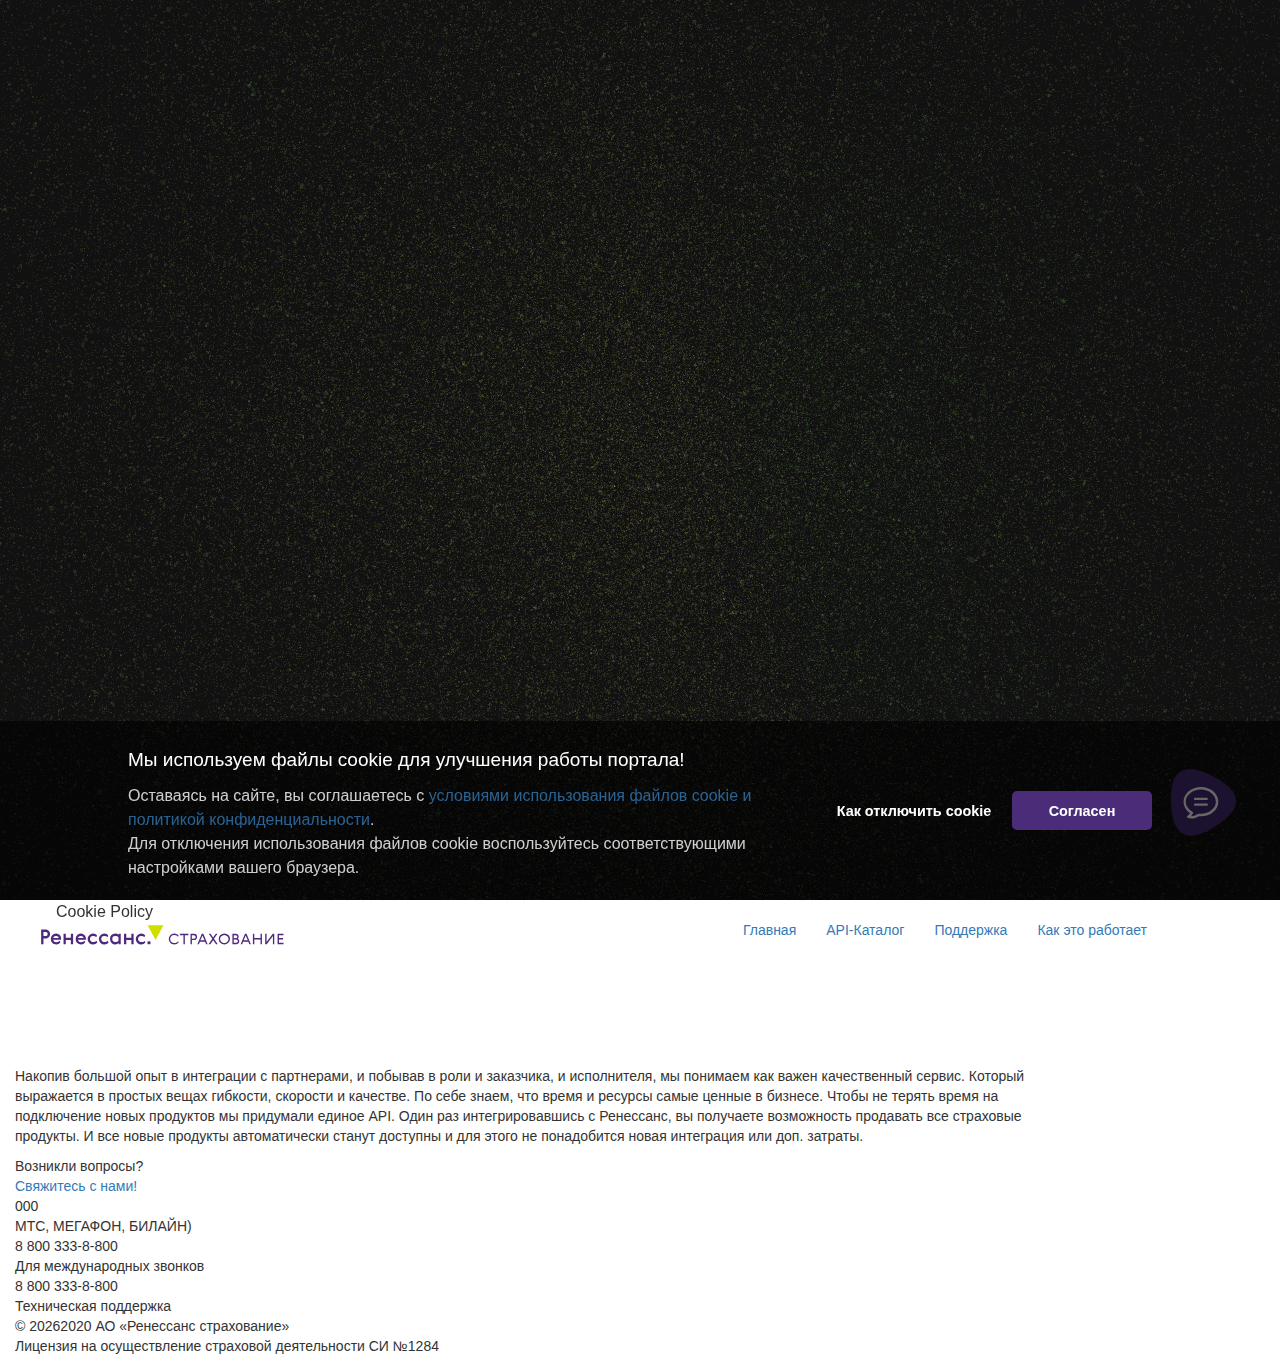
==== faq.html @ c2fdb0c1 "Create faq.html" ====
<!DOCTYPE html>
<!-- saved from url=(0065)https://developerhub.Reninsbank.by/developerhub/site/pages/home.jag -->
<html lang="en"><head><meta http-equiv="Content-Type" content="text/html; charset=UTF-8">
    
    <meta http-equiv="X-UA-Compatible" content="IE=edge">
    <meta name="viewport" content="width=1250, initial-scale=0">
    <meta name="author" content="">
    <meta name="description" content="">

    <title>Renins Developer Hub</title>
    <script src="./Renins Developer Hub_files/cookieconsent.min.js.Без названия" data-cfasync="false"></script>
    <script>
        var requestURL = '/developerhub/';
        var ssoEnabled = 'false';
        var oidcEnabled = 'false';
        var tenant = 'null';
        var urlPrefix = '';
        var siteContext = '/developerhub';
    </script>
    <link rel="stylesheet" type="text/css" href="./Renins Developer Hub_files/cookieconsent.min.css">
    <!-- Le fav and touch icons -->
    <link rel="shortcut icon" href="https://developerhub.Reninsbank.by/developerhub/site/themes/wso2_Renins/images/Renins-favicon.png">

        <link type="text/css" rel="stylesheet" href="./Renins Developer Hub_files/bootstrap.min.css">
    <link type="text/css" rel="stylesheet" href="./Renins Developer Hub_files/bs3-upgrade.min.css">
    <link type="text/css" rel="stylesheet" href="./Renins Developer Hub_files/theme-wso2.css">
    <link type="text/css" rel="stylesheet" href="./Renins Developer Hub_files/font-wso2.min.css">
    <link type="text/css" rel="stylesheet" href="./Renins Developer Hub_files/font-awesome.min.css">
    <link type="text/css" rel="stylesheet" href="./Renins Developer Hub_files/bootstrap-select.min.css">
    <link type="text/css" rel="stylesheet" href="./Renins Developer Hub_files/custom.css">
    <link type="text/css" rel="stylesheet" href="./Renins Developer Hub_files/pretty-checkbox.css">
    <script type="text/javascript" src="./Renins Developer Hub_files/jquery-3.4.1.min.js.Без названия"></script><style></style>
    <script type="text/javascript" src="./Renins Developer Hub_files/i18next-1.5.9.js.Без названия"></script>
    <script type="text/javascript" src="./Renins Developer Hub_files/jquery-csrf.js.Без названия"></script>
    <script type="text/javascript" src="./Renins Developer Hub_files/handlebars-v4.0.5.js.Без названия"></script>
    <script type="text/javascript" src="./Renins Developer Hub_files/constants.js.Без названия"></script>
    <script type="text/javascript" src="./Renins Developer Hub_files/jagg.js.Без названия"></script>
    <script type="text/javascript" src="./Renins Developer Hub_files/utils.js.Без названия"></script>
    <script type="text/javascript" src="./Renins Developer Hub_files/base.js.Без названия"></script>
    <script type="text/javascript" src="./Renins Developer Hub_files/dropdown.js.Без названия"></script>
    <script type="text/javascript" src="./Renins Developer Hub_files/promise-when-all.js.Без названия"></script>
    <script type="text/javascript" src="./Renins Developer Hub_files/input-active-placeholder.js.Без названия"></script>
    <script type="text/javascript" src="./Renins Developer Hub_files/input-password-eye.js.Без названия"></script>
    <script type="text/javascript" src="./Renins Developer Hub_files/input-char-filter.js.Без названия"></script>
    <script type="text/javascript" src="./Renins Developer Hub_files/ellipsize-text.js.Без названия"></script>
    <script type="text/javascript">jagg.site = {"context" : "/developerhub", "registry" : ""};</script>
    <script type="text/javascript">jagg.loggedIn = false;</script>
    <script type="text/javascript" src="./Renins Developer Hub_files/inputmask.js.Без названия"></script>
    <script type="text/javascript" src="./Renins Developer Hub_files/jquery.inputmask.js.Без названия"></script>
    <script type="text/javascript" src="./Renins Developer Hub_files/inputmask.binding.js.Без названия"></script>
    <script type="text/javascript" src="./Renins Developer Hub_files/authenticate-login.js.Без названия"></script>

    <script>



        function coockieDenyPrevent(e) {
            e.preventDefault();
            e.stopPropagation();
            window.open(
                '/developerhub / site / pages / legal - policy - cookies.jag',
                '_blank' // <- This is what makes it open in a new window.
            );
        }

        var siteRoot = 'https://ibapi.Reninsbank.by:9473/developerhub/site/themes/wso2_Renins';


        $(document).ready(function () {
            window.cookieconsent.initialise({
                "palette": {
                    "popup": {
                        "background": "rgb(0, 0, 0, 0.6)"
                    },
                    "button": {
                        "background": "#4a2c78"
                    }
                },
                elements: {
                    "deny": "<a aria-label='deny cookie message' tabindex='0' class='cc-btn cc-dismiss' onclick='coockieDenyPrevent(event)' href='/developerhub/site/pages/legal-policy-cookies.jag' target='_blank' rel='noopener'>{{link}}</a>",
                },
                "theme": "classic",
                "type": "opt-in",
                "showLink": false,
                "content": {
                    "message": "<p class='header'>Мы используем файлы cookie для улучшения работы портала!</p><p>Оставаясь на сайте, вы соглашаетесь с <a href='https://www.Reninsbank.by/upload/docs/bank/polit-konfend-angl-rus.pdf' target='_blank' rel='noopener'>условиями использования файлов cookie и политикой конфиденциальности</a>.</p><p>Для отключения использования файлов cookie воспользуйтесь соответствующими настройками вашего браузера.</p>",
                    "allow": "Согласен",
                    "link": "Как отключить cookie"
                }
            });
        });
    </script>
<style type="text/css">.rc-checkbox{white-space:nowrap;cursor:pointer;outline:none;display:inline-block;position:relative;line-height:1;vertical-align:middle}.rc-checkbox-input:focus+.rc-checkbox-inner,.rc-checkbox:hover .rc-checkbox-inner{border-color:#3dbcf6}.rc-checkbox-inner{position:relative;top:0;left:0;display:inline-block;width:14px;height:14px;border-radius:3px;border:1px solid #d9d9d9;background-color:#fff;transition:border-color .3s cubic-bezier(.68,-.55,.27,1.55),background-color .3s cubic-bezier(.68,-.55,.27,1.55)}.rc-checkbox-inner:after{transform:rotate(45deg);position:absolute;left:4px;top:1px;display:table;width:5px;height:8px;border:2px solid #fff;border-top:0;border-left:0;content:" ";animation-timing-function:cubic-bezier(.68,-.55,.27,1.55);animation-duration:.3s;animation-name:amCheckboxOut}.rc-checkbox-input{position:absolute;left:0;z-index:9999;cursor:pointer;opacity:0;top:0;bottom:0;right:0}.rc-checkbox-checked:hover .rc-checkbox-inner{border-color:#3dbcf6}.rc-checkbox-checked .rc-checkbox-inner{border-color:#3dbcf6;background-color:#3dbcf6}.rc-checkbox-checked .rc-checkbox-inner:after{transform:rotate(45deg);position:absolute;left:4px;top:1px;display:table;width:5px;height:8px;border:2px solid #fff;border-top:0;border-left:0;content:" ";animation-timing-function:cubic-bezier(.68,-.55,.27,1.55);animation-duration:.3s;animation-name:amCheckboxOut}.rc-checkbox-disabled.rc-checkbox-checked:hover .rc-checkbox-inner{border-color:#d9d9d9}.rc-checkbox-disabled.rc-checkbox-checked .rc-checkbox-inner{background-color:#f3f3f3;border-color:#d9d9d9}.rc-checkbox-disabled.rc-checkbox-checked .rc-checkbox-inner:after{animation-name:none;border-color:#ccc}.rc-checkbox-disabled:hover .rc-checkbox-inner{border-color:#d9d9d9}.rc-checkbox-disabled .rc-checkbox-inner{border-color:#d9d9d9;background-color:#f3f3f3}.rc-checkbox-disabled .rc-checkbox-inner:after{animation-name:none;border-color:#f3f3f3}.rc-checkbox-disabled .rc-checkbox-inner-input{cursor:default}@keyframes amCheckboxIn{0%{opacity:0;transform-origin:50% 50%;transform:scale(0) rotate(45deg)}to{opacity:1;transform-origin:50% 50%;transform:scale(1) rotate(45deg)}}@keyframes amCheckboxOut{0%{opacity:1}to{opacity:0}}</style><style type="text/css">@font-face{font-family:Roboto,sans-serif}.section.invisible{display:none}.widget-container{background:#fff;position:absolute;display:-ms-flexbox;display:flex;-ms-flex-flow:column nowrap;flex-flow:column nowrap;width:100%;height:100%;visibility:hidden}.widget-container input{outline-width:0}.widget-container *,.widget-container :after,.widget-container :before{box-sizing:border-box;font-family:Roboto,sans-serif;overflow:hidden}.widget-container.normal{width:350px;bottom:33px;height:500px;right:54px;border-radius:10px;box-sizing:border-box;border:1px solid #e8e8e8}.widget-container.docked,.widget-container.normal{position:fixed;overflow:hidden;box-shadow:0 5px 40px rgba(0,0,0,.16)}.widget-container.docked{max-width:350px;bottom:20px;top:0;right:0}.widget-container:not(.visible){animation:widget-hide .5s backwards}.widget-container.visible{animation:widget-show .5s forwards;width:380px;height:621px;z-index:99999}svg{display:block;margin:auto;height:100%}.chat-button{position:fixed;bottom:48px;right:28px;cursor:pointer;width:65px;height:67px;margin:16px;z-index:999;display:block;opacity:1;animation:widget-show-grow .5s backwards}.chat-button.visible{animation:widget-hide-shrink .5s forwards}.send-button{cursor:pointer;height:35px;width:60px;margin-right:20px;background-color:#4a2c78;border-radius:4px;opacity:1}.send-button:hover{opacity:.8}.message-svg path{fill:#4a2c78}.input-container{background-color:#fff;-ms-flex-negative:0;flex-shrink:0;z-index:999;display:-ms-flexbox;display:flex;-ms-flex-align:center;align-items:center;border-top:1px solid #ddd;height:70px;overflow:hidden;line-height:48px;position:relative}.input-container .st1{fill:#fff}.input-container:not(.visible){display:none}.input-container.drag-drop-zone{outline:3px dashed grey;outline-offset:-3px}.input-container input.input,.input-container textarea.input{padding-left:60px;font-size:16px;color:#000;resize:none;line-height:normal!important}textarea.input-custom{line-height:normal!important}.input-form{display:-ms-flexbox;display:flex;-ms-flex-align:center;align-items:center;height:70px;position:relative;width:100%}.input{border-style:none;height:48px;font-size:13px;padding:0 10px;font-size:14px;outline-width:0;-ms-flex-positive:1;flex-grow:1}.input:focus:-ms-input-placeholder{color:transparent}.input:focus::placeholder{color:transparent}.input:-ms-input-placeholder{color:#7d7d7d}.input::placeholder{color:#7d7d7d}.status-container{text-align:center;z-index:999;line-height:40px;-ms-flex-negative:0;flex-shrink:0;color:#fff;position:relative;width:100%;height:60px;background:transparent;border-bottom:1px solid #d3d3d3;display:-ms-flexbox;display:flex;-ms-flex-align:center;align-items:center;-ms-flex-pack:center;justify-content:center}.status-container span.closingTitle{color:#303030;font-weight:500;font-size:18px}.minimize-button{position:absolute;width:48px;top:0;right:35px;height:100%;display:-ms-flexbox;display:flex;-ms-flex-pack:center;justify-content:center;cursor:pointer}.minimize-button.close-button{right:0}.minimize-button-bar{height:2px;width:16px;top:50%;position:absolute}.message-list-container{-ms-flex-positive:1;flex-grow:1;-ms-flex-negative:1;flex-shrink:1;padding:20px;overflow-y:auto}.chat-msg-container{display:-ms-flexbox;display:flex;-ms-flex-flow:column nowrap;flex-flow:column nowrap;-ms-flex-pack:start;justify-content:flex-start;margin-bottom:16px;position:relative}.chat-msg-container.visitor{-ms-flex-align:end;align-items:flex-end;width:100%;text-align:left}.chat-msg-container.visitor .agentName{display:none}.chat-msg-container.agent{-ms-flex-align:start;align-items:flex-start}.chat-msg-container.sibling{margin-top:-12px}.chat-msg-container.sibling .avatar{display:none}.chat-msg-wrapper{display:inline-block}.agentName,.chat-msg-wrapper{margin-left:50px;margin-right:50px;max-width:228px;word-wrap:break-word}.agentName{color:#909090;font-family:Roboto;font-size:12px;line-height:20px}.msg-time{position:absolute;line-height:20px;bottom:4px;right:10px;font-size:13px}.chat-media-container,.chat-msg{padding:16px;border-radius:5px;font-size:14px;color:#555;font-weight:300;line-height:20px;position:relative;padding-right:50px}.visitor .chat-media-container,.visitor .chat-msg{opacity:.8;background-color:#081035;background:linear-gradient(90deg,#132577,#0d1c58);color:#fff;font-size:16px;border-bottom-right-radius:0}.agent .chat-media-container,.agent .chat-msg{opacity:.8;background-color:#4a2c78;background:linear-gradient(90deg,#4a2c78,#ff583d);color:#fff;font-size:16px;border-top-left-radius:0}.chat-media-container{border-radius:8px;overflow:hidden;position:relative;color:#fff}.chat-media-container .chat-msg{background:none!important;padding:0}.chat-img{min-width:160px;min-height:120px;background-position:50%;background-size:cover}.avatar-container{display:inline-block;position:absolute;padding-bottom:1px}.visitor .avatar-container{right:0}.avatar{width:32px;height:32px;border-radius:16px;color:#fff;background-position:50%;background-size:cover;background-repeat:no-repeat;display:-ms-flexbox;display:flex;-ms-flex-align:center;align-items:center;-ms-flex-pack:center;justify-content:center;font-weight:300}.agent .avatar{left:10px;opacity:1;background-color:#ef3125}.agent .avatar,.visitor .avatar{width:40px;height:40px;border-radius:50%}.visitor .avatar{right:10px;opacity:.8;background-color:#081035;background:linear-gradient(232deg,#132577,#0d1c58)}.visitor-avatar{display:block;margin:auto;height:100%}.system-msg-container{text-align:center;margin-bottom:16px}.system-msg{font-size:14px;color:#bfbfbf;line-height:1.5;display:block}.card-container{padding-top:0;position:relative;border-radius:0}.card-container.offline-card{padding:20px}.card-title{text-align:left;color:#303030;font-size:18px;margin-bottom:0}.card-icon{width:32px;height:32px;position:relative;background-color:#fff;border:1px solid #e0e0e0;border-radius:50%;box-shadow:0 2px 4px 0 rgba(0,0,0,.1);margin:-16px auto;z-index:999;display:none}.card-content{color:#555;font-size:14px;border:none;border-radius:0;padding:0}.buttons-container{display:-ms-flexbox;display:flex;-ms-flex-flow:row nowrap;flex-flow:row nowrap}.buttons-container .button{-ms-flex-positive:1;flex-grow:1}.buttons-container .button:not(:last-child){margin-right:8px}.offline-shrink-enter{opacity:.01;position:relative;top:100px}.offline-shrink-enter.offline-shrink-enter-active{position:relative;top:0;opacity:1;transition:opacity .5s,top .5s;transition-delay:.5s}.offline-shrink-leave{opacity:.5;position:relative;top:0}.offline-shrink-leave.offline-shrink-leave-active{top:-200px;opacity:.01;transition:top .5s,opacity .5s}.offline-grow-enter{opacity:.5;position:relative;top:-200px}.offline-grow-enter.offline-grow-enter-active{position:relative;top:0;opacity:1;transition:opacity .5s,top .5s}.offline-grow-leave{opacity:.5;position:relative;top:0;height:50px}.offline-grow-leave.offline-grow-leave-active{top:-100px;height:0;opacity:.01;transition:top .5s,opacity .5s,height .5s}.offline-form .section{margin-bottom:0}.offline-form .chat-checkbox{margin-top:20px;overflow:auto}.offline-form .chat-checkbox label.agreement-checkbox{overflow:auto;color:#303030;font-size:16px;font-weight:300;line-height:28px}.offline-form .chat-checkbox input.rc-checkbox-input{opacity:0!important;visibility:hidden;overflow:auto}.offline-form .chat-checkbox span.rc-checkbox{overflow:hidden;margin-right:10px}.offline-form .chat-checkbox span.rc-checkbox span.rc-checkbox-inner{overflow:auto;display:block;content:"";text-indent:-9999px;border:1px solid rgba(0,0,0,.2);z-index:1;opacity:1;top:0;left:0;border-radius:4px;width:18px;height:18px}.offline-form .chat-checkbox span.rc-checkbox.rc-checkbox-checked span.rc-checkbox-inner{background-color:transparent}.offline-form .chat-checkbox span.rc-checkbox.rc-checkbox-checked span.rc-checkbox-inner:after{border:2px solid #4a2c78;border-top:0;border-left:0;height:9px;width:6px;top:2px;left:5px}.offline-form .label{display:block;margin-bottom:4px;color:#4a2c78}.offline-form input,.offline-form textarea{height:50px;padding:0 10px;padding-top:24px;padding-left:0}.offline-form input,.offline-form textarea{border:none;border-bottom:1px solid #ddd;outline-width:0;width:100%;font-size:16px;opacity:.8}.offline-form textarea{border-radius:0;padding:0 10px;margin-top:24px;padding-left:0;resize:none;overflow-y:auto;position:relative}.offline-form .button-container{border:none;border-radius:0;overflow:visible;margin-top:40px}.offline-form .button-send{width:143px;height:35px;border:none;overflow:inherit;font-size:14px;font-weight:300;padding:0;background-color:#4a2c78;color:#fff;outline:none}.offline-form .button-send:active,.offline-form .button-send:focus,.offline-form .button-send:hover{outline:none}.offline-form .button-send.button-close-ok{width:98px}.offline-form .button-send.button-close-cancel{background:none;color:#1c75a8;font-size:14px;opacity:.8;cursor:pointer}.offline-form .button-send.button-close-cancel:active,.offline-form .button-send.button-close-cancel:focus,.offline-form .button-send.button-close-cancel:hover{border:none;box-shadow:none;outline:none}.offline-sent .button-resend{width:100%;margin-top:16px;background-color:#4a2c78;color:#fff}.action-button{font-size:14px;padding:8px;border:1px solid #ddd;border-radius:4px;text-align:center;opacity:1}.action-button:hover{opacity:.8;cursor:pointer}@keyframes typing-animation{0%{transform:translateY(0)}28%{transform:translateY(-5px)}44%{transform:translateY(0)}}.typing-indicator-part:first-child{animation-delay:.2s}.typing-indicator-part:nth-child(2){animation-delay:.3s}.typing-indicator-part:nth-child(3){animation-delay:.4s}.typing-indicator-part{display:inline-block;color:#555;animation:typing-animation 1.5s infinite ease-in-out}@keyframes widget-show{0%{visibility:hidden;opacity:0}1%{visibility:visible;opacity:0;transform:translateY(50%)}to{visibility:visible;opacity:1;transform:translateY(0)}}@keyframes widget-hide{0%{transform:translateY(0)}99%{opacity:0;transform:translateY(50%)}to{visibility:hidden;opacity:0}}@keyframes widget-show-grow{0%{visibility:hidden;opacity:0}1%{visibility:visible;opacity:0;transform:scale(.5)}to{visibility:visible;opacity:1;transform:scale(1)}}@keyframes widget-hide-shrink{0%{visibility:visible;opacity:1;transform:scale(1)}99%{visibility:visible;opacity:0;transform:scale(.5)}to{visibility:hidden;opacity:0}}.spinner-container{z-index:1000;position:absolute;width:100%;height:100%;display:-ms-flexbox;display:flex;-ms-flex-align:center;align-items:center;background:#fff;transition:visibility .5s,opacity .5s;visibility:hidden;opacity:0;top:0;left:0}.spinner-container.visible{visibility:visible;opacity:1}.spinner{width:40px;height:40px;margin:100px auto;background-color:#4a2c78;border-radius:100%;animation:sk-scaleout 1s infinite ease-in-out}@keyframes sk-scaleout{0%{transform:scale(0)}to{transform:scale(1);opacity:0}}.chat-button .st1{fill:#4a2c78}.chat-button .st1{fill:#fff}.chat-button .st2{fill:none}.close-button .st1,.minimize-button .st1{fill-rule:evenodd;clip-rule:evenodd;fill:#4a2c78}.input-wrapper{position:relative}.input-wrapper.textarea .placeholder{top:10px}.input-wrapper input,.input-wrapper textarea{z-index:1;position:relative;background:transparent}.input-wrapper input.input_full:focus~span.placeholder,.input-wrapper input.input_full~span.placeholder,.input-wrapper input:focus~span.placeholder,.input-wrapper textarea.input_full:focus~span.placeholder,.input-wrapper textarea.input_full~span.placeholder,.input-wrapper textarea:focus~span.placeholder{font-size:12px;line-height:20px;top:8px;font-weight:300}.input-wrapper .placeholder{position:absolute;left:0;max-width:95%;padding-left:20px;white-space:nowrap;text-overflow:ellipsis;font-size:18px;font-weight:300;letter-spacing:normal;opacity:.6;line-height:2.2;overflow:hidden;transition:all .15s ease 0s;color:#909090;padding-left:0;top:14px}.input-wrapper.input-wrapper-textarea .placeholder{top:2px}input[type=file].attach-button{background-image:url(/assets/a0e0bbd29030db8cb1bcd7dbff996a58.svg);display:none}.svg-attach-file-wrapper{border:none;background:transparent;cursor:pointer;outline:none;z-index:99999;opacity:1}.svg-attach-file-wrapper:hover{opacity:.8}.attach{position:absolute;left:23px;display:-ms-flexbox;display:flex;-ms-flex-align:center;align-items:center;z-index:99999999;cursor:pointer}.attach .st1{fill:#1c75a8}.card-container.offline-card.close-success{padding-top:80px}.card-container.offline-card.close-success .cls-1{fill:green;fill-rule:evenodd}.card-container.offline-card.close-success .success-text{font-size:18px;font-weight:400;line-height:28px;color:#303030;margin-top:30px;text-align:center}.button-counter{width:21px;height:21px;border-radius:50%;display:-ms-flexbox;display:flex;background-color:#fff;position:absolute;-ms-flex-align:center;align-items:center;-ms-flex-pack:center;justify-content:center;font-weight:700;color:#4a2c78;font-size:12px;left:35px}.button-counter.none{display:none}.input-error{line-height:2;font-size:14px;color:#4a2c78;font-weight:300}</style><style></style></head>

<body class="body__background "><div class="cc-revoke cc-bottom cc-animate cc-color-override--970861718" style="">Cookie Policy</div><div role="dialog" aria-live="polite" aria-label="cookieconsent" aria-describedby="cookieconsent:desc" class="cc-window cc-banner cc-type-opt-in cc-theme-classic cc-bottom cc-color-override--970861718 cc-invisible" style="display: none;"><!--googleoff: all--><span id="cookieconsent:desc" class="cc-message"><p class="header">Мы используем файлы cookie для улучшения работы портала!</p><p>Оставаясь на сайте, вы соглашаетесь с <a href="https://www.Reninsbank.by/upload/docs/bank/polit-konfend-angl-rus.pdf" target="_blank" rel="noopener">условиями использования файлов cookie и политикой конфиденциальности</a>.</p><p>Для отключения использования файлов cookie воспользуйтесь соответствующими настройками вашего браузера.</p></span><div class="cc-compliance cc-highlight"><a aria-label="deny cookie message" tabindex="0" class="cc-btn cc-dismiss" onclick="coockieDenyPrevent(event)" href="https://developerhub.Reninsbank.by/developerhub/site/pages/legal-policy-cookies.jag" target="_blank" rel="noopener">Как отключить cookie</a><a aria-label="allow cookies" role="button" tabindex="0" class="btn btn-atom">Согласен</a></div><!--googleon: all--></div>

   
    
    <div class="gradient">
        <canvas id="particles-canvas" width="1920" height="925" style="width: 1920px; height: 925px;"></canvas>
    </div>
    

    

	






<script>


	var user = null;


	if (user) {

		var profile = 0.0;
		localStorage.setItem("openApiUser", JSON.stringify(profile));

	}
	else {
		localStorage.setItem("openApiUser", false);
	}

	window.userStatusDefined = true;

	function languageDefinition() {

		var language_active = $.cookie("portal_language");

		var isDefault = false;

		if (language_active !== "en") {
			isDefault = true;
			$("#btn-ru").addClass("active");

		}
		else {
			$("#btn-en").addClass("active");
		}

		$(".lang-change").click(function (event) {
			event.preventDefault();

			$.cookie("portal_language", $(event.currentTarget).attr("data-lang"), { expires: 365, path: '/' });
			location.reload();
		});

	}

	document.addEventListener("DOMContentLoaded", languageDefinition);


</script>
<!-- header -->
<header class="header header-default">
	<div class="container-fluid">
		<div class="pull-left float-remove-xs text-center-xs">
			<a href="https://developerhub.Reninsbank.by/developerhub/site/pages/index.jag" title="Renins Developer Hub">
				<div class="header-renins">
					<img src="./Renins Developer Hub_files/logo-renins-developer-hub.svg" alt="null">
				</div>
			</a>
		</div>

		<button type="button" class="navbar-toggle collapsed" data-toggle="collapse" data-target="#Navbar" aria-expanded="false">
			<div class="menu-button">
				<img src="./Renins Developer Hub_files/ic-menu.svg">
			</div>
		</button>

		<div class="collapse navbar-collapse remove-padding" id="Navbar">
			<ul class="nav navbar-nav navbar-right text-center-xs small-text">

				<li><a title="Главная" href="https://mgagarinov.github.io/"><span>Главная</span></a>
				</li>

				

						<li class=""><a title="API-Каталог" href="https://api.renins.com/devportal/apis"><span>API-Каталог</span></a>
						</li>
						<li class="active"><a title="Поддержка" href="https://developerhub.Reninsbank.by/developerhub/site/pages/feedback.jag"><span>Поддержка</span></a>
						</li>
						<li class=""><a title="Как это работает" href="https://developerhub.Reninsbank.by/developerhub/site/pages/faq.jag"><span>Как это работает</span></a>
						</li>
						<li class="user-icon ">
							<a id="btn-login" class="need-login" href="https://api.renins.com/devportal/">
								<span>Вход</span>
							</a>

							
							<a title="Регистрация" id="register-link1" href="https://api.renins.com/accountrecoveryendpoint/register.do">
								<span>Регистрация</span>
							</a>
							
						</li>
						<!-- <li class="language-changing">
							<a id="btn-ru" class="lang-change" data-lang="default" href="/developerhub/">
								<span>RU</span>
							</a>
							<a id="btn-en" class="lang-change" data-lang="en" href="/developerhub/">
								<span>EN</span>
							</a>
						</li> -->
						
					</ul>
		</div>
	</div>
</header>


<!-- #page-content-wrapper -->
<div class="page-content-wrapper page-content-wrapper-bounded">
    <!-- media-->
    <div class="media">

        <!-- Page Content -->       
        
        <!-- media body-->
        <div class="media-body">

            

            <div class="container-fluid">      
            	<div class="body-wrapper">
                	



<div class="page-content" style="margin-top: 80px">    
	<div class="row" style="">
        <div class="Renins-list col-xs-24 col-lg-10">
            
            <p class="Renins-list__list__item__text">Накопив большой опыт в интеграции с партнерами, и побывав в  роли и заказчика, и исполнителя, мы понимаем как важен качественный сервис.
Который выражается в простых вещах  гибкости, скорости и качестве.
По себе знаем, что время и ресурсы самые ценные в  бизнесе. 
Чтобы не терять время на подключение новых продуктов мы придумали единое API. Один раз  интегрировавшись с Ренессанс, вы получаете возможность продавать все страховые продукты.
И все новые продукты  автоматически станут доступны и для этого не понадобится новая интеграция или доп. затраты.

</p>
        </div>
        
    </div>
 </div>
 </div>
 </div>
 </div>
 </div>
  </div>
<!-- /#page-content-wrapper -->


    


<script type="text/javascript">
        var isSecure = true;
        var showLogin = false;
        var redirectToHTTPS = '';

    </script>
 

<div class="modal fade" id="messageModal"></div>

<!-- Login model -->
<div id="login-data" class="hide">



</div>



<div id="codnfirmation-data" style="display:none;">
    <div class="modal-header">
        <button class="close" data-dismiss="modal">x</button>
        <h3 class="modal-title">Modal header</h3>
    </div>
    <div class="modal-body">
        <p>One fine body…</p>
    </div>
    <div class="modal-footer">
        <a href="https://developerhub.Reninsbank.by/developerhub/site/pages/home.jag#" class="btn btn-primary" title="Save">Save changes</a>
        <a href="https://developerhub.Reninsbank.by/developerhub/site/pages/home.jag#" class="btn btn-other" data-dismiss="modal" title="Close">Close</a>
    </div>
</div>

<!-- Modal -->
<div class="modal fade hide" id="confirmation-data" tabindex="-1" role="dialog" aria-labelledby="myModalLabel" aria-hidden="true">
    <div class="modal-dialog">
        <div class="modal-content">
            <div class="modal-header">
                <button type="button" class="close" data-dismiss="modal" aria-label="Close"><span aria-hidden="true"><i class="fw fw-cancel"></i></span></button>
                <h3 class="modal-title" id="myModalLabel">Modal title</h3>
            </div>
            <div class="modal-body">
            ...
            </div>
            <div class="modal-footer">
                <a href="https://developerhub.Reninsbank.by/developerhub/site/pages/home.jag#" id="btn-primary" class="btn btn-atom btn-primary">Save changes</a>
                <a href="https://developerhub.Reninsbank.by/developerhub/site/pages/home.jag#" class="btn btn-other" data-dismiss="modal">Close</a>
            </div>
        </div>
    </div>
</div>


    <!-- footer -->
    <footer class="footer">
        <div class="container-fluid">


            <div class="footer-flex">

                <div class="footer-flex-item">

                    <div>

                        <div class="footer__contact">
                            <p class="remove-margin text-left">Возникли вопросы?<br><a href="https://developerhub.Reninsbank.by/developerhub/site/pages/feedback.jag">Свяжитесь с нами!</a>
                            </p>
                        </div>

                    </div>
                    <div>

                        <div class="support-phone-block">
                            <div class="support-phone-block-number"><span class="feedback-phone-mob">000</span></div>
                            <div class="support-phone-block-desc">МТС, МЕГАФОН, БИЛАЙН)</div>
                        </div>



                    </div>

                </div>
                <div class="footer-flex-item footer-flex-item-desctop">

                    <div class="support-phone-block">
                        <div class="support-phone-block-number"><span class="feedback-phone">8 800 333-8-800</span>
                        </div>
                        <div class="support-phone-block-desc">Для международных звонков</div>
                    </div>
                    <div class="support-phone-block">
                        <div class="support-phone-block-number"><span class="feedback-phone">8 800 333-8-800</span>
                        </div>
                        <div class="support-phone-block-desc">Техническая поддержка</div>
                    </div>


                </div>
                <div class="footer-flex-item">

                    <div class="footer__copyright">
                        <p class="remove-margin">
                            © <script>document.write(new Date().getFullYear());</script>2020 АО «Ренессанс страхование»<br>Лицензия на осуществление страховой деятельности СИ №1284
                        </p>
                    </div>

                </div>


            </div>


        </div>
    </footer>

        <script type="text/javascript" src="./Renins Developer Hub_files/main.js.Без названия"></script>
    <script type="text/javascript" src="./Renins Developer Hub_files/bootstrap.min.js.Без названия"></script>
    <script type="text/javascript" src="./Renins Developer Hub_files/theme-wso2.js.Без названия"></script>
    <script type="text/javascript" src="./Renins Developer Hub_files/bootstrap-select.min.js.Без названия"></script>
    <script type="text/javascript" src="./Renins Developer Hub_files/script.js.Без названия"></script>
    <script type="text/javascript" src="./Renins Developer Hub_files/jquery.validate.min.js.Без названия"></script>
    <script type="text/javascript" src="./Renins Developer Hub_files/jquery.validate.password.js.Без названия"></script>
    <script type="text/javascript" src="./Renins Developer Hub_files/Renins.validate.password.js.Без названия"></script>
    <script type="text/javascript" src="./Renins Developer Hub_files/jquery.cookie.js.Без названия"></script>
    <script type="text/javascript" src="./Renins Developer Hub_files/jquery.buttonLoader.js.Без названия"></script>
    <script type="text/javascript" src="./Renins Developer Hub_files/three.min.js.Без названия"></script>
    <script type="text/javascript" src="./Renins Developer Hub_files/particles.js.Без названия"></script>
    <script type="text/javascript" src="./Renins Developer Hub_files/widget.js.Без названия"></script>
    <script type="text/javascript" src="./Renins Developer Hub_files/home.js.Без названия"></script>










<iframe name="ym-native-frame" title="ym-native-frame" frameborder="0" aria-hidden="true" style="opacity: 0 !important; width: 0px !important; height: 0px !important; position: absolute !important; left: 100% !important; bottom: 100% !important; border: 0px !important;" src="./Renins Developer Hub_files/saved_resource.html"></iframe><div id="widget"><div data-reactroot="" class="index"><div class="widget-container normal "><div class="status-container"><div class="minimize-button" style="top: -4px;"><svg version="1.1" id="Слой_1" xmlns="http://www.w3.org/2000/svg" x="0px" y="0px" viewBox="0 0 12 12" width="13" height="2"><path class="st1" d="M11,12H1c-0.5,0-1-0.4-1-1v0c0-0.5,0.4-1,1-1h10c0.5,0,1,0.4,1,1v0C12,11.6,11.6,12,11,12z"></path></svg></div><div class="minimize-button close-button"><svg version="1.1" id="Слой_1" xmlns="http://www.w3.org/2000/svg" x="0px" y="0px" viewBox="0 0 12 12" width="10" height="9"><path class="st1" d="M7.4,6.1l4.2-4.2c0.4-0.4,0.4-1,0-1.4s-1-0.4-1.4,0L5.9,4.6L1.7,0.4C1.3,0,0.7,0,0.3,0.4s-0.4,1,0,1.4l4.2,4.2
 l-4.2,4.2c-0.4,0.4-0.4,1,0,1.4s1,0.4,1.4,0l4.2-4.2l4.2,4.2c0.4,0.4,1,0.4,1.4,0s0.4-1,0-1.4L7.4,6.1z"></path></svg></div></div><div class="message-list-container"><div><div class="card-container offline-card"><div class="card-icon"><svg class="message-svg" width="16" height="12" viewBox="0 0 16 12"><path d="M14.4 0H1.6C.72 0 .008.675.008 1.5L0 10.5c0 .825.72 1.5 1.6 1.5h12.8c.88 0 1.6-.675 1.6-1.5v-9c0-.825-.72-1.5-1.6-1.5zm0 3L8 6.75 1.6 3V1.5L8 5.25l6.4-3.75V3z" fill="#424242" fill-rule="evenodd"></path></svg></div><div class="card-content "><div class="card-title">Возникли вопросы? Напишите нам прямо сейчас</div><form class="offline-form"><div class="content"><div class="section"><div><div class="input-wrapper"><input class="undefined  input-custom" label="Имя" name="name" value="" maxlength="30" pattern="[A-Za-zА-Яа-яЁё\s\-]+$"><span class="placeholder">Имя</span></div><div class="error"></div></div><div class="input-error"></div></div><div class="section"><div><div class="input-wrapper"><input class="undefined  input-custom" label="E-mail" name="email" pattern="[a-zA-Z0-9-._@]{0,50}" value="" maxlength="50"><span class="placeholder">E-mail</span></div><div class="error"></div></div><div class="input-error"></div></div></div><div class="button-container"><button class="action-button button-send">НАЧАТЬ ЧАТ</button></div></form></div></div></div><!-- react-empty: 53 --></div><div class="spinner-container "><div class="spinner"></div></div><div class="input-container   "><div class="attach"><input type="file" class="attach-button" placeholder="" accept="*"><button class="svg-attach-file-wrapper"><!-- react-text: 60 --> <!-- /react-text --><svg version="1.1" id="Capa_1" xmlns="http://www.w3.org/2000/svg" x="0px" y="0px" viewBox="0 0 18 23" width="18" height="23"><g><g id="_x34__x5F_3"><g><path class="st1" d="M17.2,8.9c-0.4-0.3-0.9-0.2-1.1,0.2L8.1,19.9c0,0,0,0,0,0c0,0,0,0.1-0.1,0.1c-1.1,1.6-3.4,1.9-4.9,0.8
 c-1.6-1.1-1.9-3.3-0.8-4.8c0,0,0,0,0,0c0,0,0,0,0,0l9.8-13.3c0.8-1,2.2-1.3,3.3-0.5c1,0.7,1.3,2.2,0.5,3.2c0,0-6.2,8.4-7.1,9.6
 c0,0,0,0,0,0c0,0.1-0.1,0.1-0.1,0.2c-0.3,0.5-1,0.6-1.5,0.2c-0.5-0.3-0.6-1-0.2-1.5c0,0,0.1-0.1,0.1-0.2l5.2-7
 c0.3-0.4,0.2-0.9-0.2-1.1c-0.4-0.3-0.9-0.2-1.1,0.2l-5.3,7.1c0,0,0,0.1-0.1,0.1c0,0,0,0,0,0c-0.8,1.2-0.6,2.8,0.6,3.7
 c1.2,0.9,2.9,0.6,3.8-0.6c0,0,0.1-0.1,0.1-0.1c0,0,0,0,0,0C10.8,15,17.4,6,17.4,6c1.1-1.7,0.7-4.1-1-5.3
 c-1.8-1.3-4.2-0.9-5.5,0.8c0,0,0,0,0,0L0.9,15c0,0-0.1,0.1-0.1,0.1c0,0,0,0,0,0c-1.5,2.3-1,5.3,1.3,6.9c2.2,1.6,5.3,1.2,7-0.9
 c0,0,0,0,0,0c0,0,0.2-0.2,0.2-0.2l8-10.9C17.6,9.7,17.6,9.2,17.2,8.9z"></path></g></g></g></svg></button></div><form class="input-form"><textarea class="input" placeholder="Введите сообщение" style="height: 19px;"></textarea><div class="send-button "><svg version="1.1" id="Слой_1" xmlns="http://www.w3.org/2000/svg" x="0px" y="0px" viewBox="0 0 20 20" width="21" height="20"><path id="Shape_113_copy" class="st1" d="M19.9,0.7l-7.7,19C12,19.9,11.9,20,11.6,20c-0.3,0-0.4-0.1-0.6-0.3l-2.9-7.3L0.3,8.8
 C0.1,8.6-0.1,8.4,0.1,8.1c0-0.1,0.1-0.3,0.3-0.3l18.9-7.8c0.3-0.1,0.6,0,0.7,0.3C20,0.5,20,0.6,19.9,0.7z M11.8,18.2L18,2.8l-9,9
 L11.8,18.2z M8.2,11.1L17.3,2L1.8,8.4L8.2,11.1z"></path></svg></div></form></div></div><div class="chat-button "><span class="button-counter none">0</span><svg version="1.1" id="Слой_1" xmlns="http://www.w3.org/2000/svg" x="0px" y="0px" viewBox="0 0 65.2 66.7" width="65" height="66"><path id="Polygon_1_copy_7" class="st1" d="M42.4,7.2c29.7,15.3,30.4,32,2.2,50c-28.2,18-43.1,10.3-44.5-23
 C-1.4,0.9,12.7-8.1,42.4,7.2z"></path><g><path class="st1" d="M36,34.3H24.2c-0.1,0-0.1,0-0.2,0c-0.6,0-1,0.5-0.9,1.1c0,0,0,0.1,0,0.1c0,0.6,0.5,1.2,1.1,1.2H36v0
 c0,0,0.1,0,0.1,0c0.6-0.1,1-0.6,0.9-1.3c0-0.1,0-0.2,0-0.3C37,34.6,36.5,34.2,36,34.3z"></path><path class="st1" d="M30.1,17.9c-9.6,0-17.5,6.6-17.5,14.7c0.1,4.7,2.6,9.1,6.7,11.5l-0.1,0.1c-0.7,1-1.6,1.8-2.6,2.5
 c-0.2,0.2-0.4,0.4-0.5,0.7C16,48.1,16.4,48.8,17,49c1.1,0.3,2.2,0.4,3.3,0.4c2.7,0,5.3-0.8,7.6-2.3c0.7,0.1,1.4,0.1,2.1,0.1v0
 c9.6,0,17.5-6.6,17.5-14.7C47.5,24.5,39.7,17.9,30.1,17.9z M30.1,44.7c-0.8,0-1.5,0-2.3-0.1c-0.1,0-0.1,0-0.2,0
 c-0.3,0-0.5,0.1-0.7,0.2c-1.9,1.3-4.2,2.1-6.6,2.1h-0.1c0.3-0.4,0.6-0.7,0.9-1.1c0.3-0.4,0.7-0.9,0.9-1.4c0,0,0,0,0-0.1
 c0.3-0.6,0.1-1.4-0.5-1.7c-4.1-2.3-6.7-6-6.7-10c0-6.7,6.9-12.3,15.1-12.3c8.2,0,15.1,5.6,15.1,12.3C45.2,38.8,38.3,44.7,30.1,44.7
 z"></path><path class="st1" d="M36,28.5H24.2c-0.1,0-0.1,0-0.2,0c-0.6,0-1,0.6-1,1.1c0,0.1,0,0.1,0,0.2c0,0.6,0.6,1,1.1,1H36
 c0.1,0,0.1,0,0.2,0c0.5-0.1,0.9-0.6,0.8-1.1c0-0.1,0-0.1,0-0.2C37,28.9,36.5,28.4,36,28.5z"></path></g><rect x="12.4" y="16" class="st2" width="34.9" height="34.9"></rect></svg></div></div></div><textarea style="min-height: 0px !important; max-height: none !important; height: 0px !important; visibility: hidden !important; overflow: hidden !important; position: absolute !important; z-index: -1000 !important; top: 0px !important; right: 0px !important; letter-spacing: normal; line-height: normal; font-family: Roboto, sans-serif; font-weight: 300; font-size: 16px; font-style: normal; tab-size: 8; text-rendering: auto; text-transform: none; width: auto; text-indent: 0px; padding: 0px 10px 0px 60px; border-width: 0px; box-sizing: border-box;"></textarea></body></html>
---- Renins Developer Hub_files/cookieconsent.min.css ----
.cc-window{opacity:1;-webkit-transition:opacity 1s ease;transition:opacity 1s ease}.cc-window.cc-invisible{opacity:0}.cc-animate.cc-revoke{-webkit-transition:transform 1s ease;-webkit-transition:-webkit-transform 1s ease;transition:-webkit-transform 1s ease;transition:transform 1s ease;transition:transform 1s ease,-webkit-transform 1s ease}.cc-animate.cc-revoke.cc-top{-webkit-transform:translateY(-2em);transform:translateY(-2em)}.cc-animate.cc-revoke.cc-bottom{-webkit-transform:translateY(2em);transform:translateY(2em)}.cc-animate.cc-revoke.cc-active.cc-top{-webkit-transform:translateY(0);transform:translateY(0)}.cc-animate.cc-revoke.cc-active.cc-bottom{-webkit-transform:translateY(0);transform:translateY(0)}.cc-revoke:hover{-webkit-transform:translateY(0);transform:translateY(0)}.cc-grower{max-height:0;overflow:hidden;-webkit-transition:max-height 1s;transition:max-height 1s}
.cc-revoke,.cc-window{position:fixed;overflow:hidden;-webkit-box-sizing:border-box;box-sizing:border-box;font-family:Helvetica,Calibri,Arial,sans-serif;font-size:16px;line-height:1.5em;display:-webkit-box;display:-ms-flexbox;display:flex;-ms-flex-wrap:nowrap;flex-wrap:nowrap;z-index:9999}.cc-window.cc-static{position:static}.cc-window.cc-floating{padding:2em;max-width:24em;-webkit-box-orient:vertical;-webkit-box-direction:normal;-ms-flex-direction:column;flex-direction:column}.cc-window.cc-banner{padding:1em 1.8em;width:100%;-webkit-box-orient:horizontal;-webkit-box-direction:normal;-ms-flex-direction:row;flex-direction:row}.cc-revoke{padding:.5em}.cc-revoke:hover{text-decoration:underline}.cc-header{font-size:18px;font-weight:700}.cc-btn,.cc-close,.cc-link,.cc-revoke{cursor:pointer}.cc-link{opacity:.8;display:inline-block;padding:.2em;text-decoration:underline}.cc-link:hover{opacity:1}.cc-link:active,.cc-link:visited{color:initial}.cc-btn{display:block;padding:.4em .8em;font-size:.9em;font-weight:700;border-width:2px;border-style:solid;text-align:center;white-space:nowrap}.cc-highlight .cc-btn:first-child{background-color:transparent;border-color:transparent}.cc-highlight .cc-btn:first-child:focus,.cc-highlight .cc-btn:first-child:hover{background-color:transparent;text-decoration:underline}.cc-close{display:block;position:absolute;top:.5em;right:.5em;font-size:1.6em;opacity:.9;line-height:.75}.cc-close:focus,.cc-close:hover{opacity:1}
.cc-revoke.cc-top{top:0;left:3em;border-bottom-left-radius:.5em;border-bottom-right-radius:.5em}.cc-revoke.cc-bottom{bottom:0;left:3em;border-top-left-radius:.5em;border-top-right-radius:.5em}.cc-revoke.cc-left{left:3em;right:unset}.cc-revoke.cc-right{right:3em;left:unset}.cc-top{top:1em}.cc-left{left:1em}.cc-right{right:1em}.cc-bottom{bottom:1em}.cc-floating>.cc-link{margin-bottom:1em}.cc-floating .cc-message{display:block;margin-bottom:1em}.cc-window.cc-floating .cc-compliance{-webkit-box-flex:1;-ms-flex:1 0 auto;flex:1 0 auto}.cc-window.cc-banner{-webkit-box-align:center;-ms-flex-align:center;align-items:center}.cc-banner.cc-top{left:0;right:0;top:0}.cc-banner.cc-bottom{left:0;right:0;bottom:0}.cc-banner .cc-message{display:block;-webkit-box-flex:1;-ms-flex:1 1 auto;flex:1 1 auto;max-width:100%;margin-right:1em}.cc-compliance{display:-webkit-box;display:-ms-flexbox;display:flex;-webkit-box-align:center;-ms-flex-align:center;align-items:center;-ms-flex-line-pack:justify;align-content:space-between}.cc-floating .cc-compliance>.cc-btn{-webkit-box-flex:1;-ms-flex:1;flex:1}.cc-btn+.cc-btn{margin-left:.5em}
@media print{.cc-revoke,.cc-window{display:none}}@media screen and (max-width:900px){.cc-btn{white-space:normal}}@media screen and (max-width:414px) and (orientation:portrait),screen and (max-width:736px) and (orientation:landscape){.cc-window.cc-top{top:0}.cc-window.cc-bottom{bottom:0}.cc-window.cc-banner,.cc-window.cc-floating,.cc-window.cc-left,.cc-window.cc-right{left:0;right:0}.cc-window.cc-banner{-webkit-box-orient:vertical;-webkit-box-direction:normal;-ms-flex-direction:column;flex-direction:column}.cc-window.cc-banner .cc-compliance{-webkit-box-flex:1;-ms-flex:1 1 auto;flex:1 1 auto}.cc-window.cc-floating{max-width:none}.cc-window .cc-message{margin-bottom:1em}.cc-window.cc-banner{-webkit-box-align:unset;-ms-flex-align:unset;align-items:unset}.cc-window.cc-banner .cc-message{margin-right:0}}
.cc-floating.cc-theme-classic{padding:1.2em;border-radius:5px}.cc-floating.cc-type-info.cc-theme-classic .cc-compliance{text-align:center;display:inline;-webkit-box-flex:0;-ms-flex:none;flex:none}.cc-theme-classic .cc-btn{border-radius:5px}.cc-theme-classic .cc-btn:last-child{min-width:140px}.cc-floating.cc-type-info.cc-theme-classic .cc-btn{display:inline-block}
.cc-theme-edgeless.cc-window{padding:0}.cc-floating.cc-theme-edgeless .cc-message{margin:2em;margin-bottom:1.5em}.cc-banner.cc-theme-edgeless .cc-btn{margin:0;padding:.8em 1.8em;height:100%}.cc-banner.cc-theme-edgeless .cc-message{margin-left:1em}.cc-floating.cc-theme-edgeless .cc-btn+.cc-btn{margin-left:0}
---- Renins Developer Hub_files/bs3-upgrade.min.css ----
@media only screen and (min-width: 320px){.col-xs-text-center{text-align:center !important}.col-xs-text-right{text-align:right !important}.col-xs-text-left{text-align:left !important}.col-xs-text-justify{text-align:justify !important}.col-xs-pl-0{padding-left:0px !important}.col-xs-pr-0{padding-right:0px !important}.col-xs-pt-0{padding-top:0px !important}.col-xs-pb-0{padding-bottom:0px !important}.col-xs-py-0{padding-top:0px !important;padding-bottom:0px !important}.col-xs-px-0{padding-left:0px !important;padding-right:0px !important}.col-xs-p-0{padding:0px !important}.col-xs-pl-5{padding-left:5px !important}.col-xs-pr-5{padding-right:5px !important}.col-xs-pt-5{padding-top:5px !important}.col-xs-pb-5{padding-bottom:5px !important}.col-xs-py-5{padding-top:5px !important;padding-bottom:5px !important}.col-xs-px-5{padding-left:5px !important;padding-right:5px !important}.col-xs-p-5{padding:5px !important}.col-xs-pl-10{padding-left:10px !important}.col-xs-pr-10{padding-right:10px !important}.col-xs-pt-10{padding-top:10px !important}.col-xs-pb-10{padding-bottom:10px !important}.col-xs-py-10{padding-top:10px !important;padding-bottom:10px !important}.col-xs-px-10{padding-left:10px !important;padding-right:10px !important}.col-xs-p-10{padding:10px !important}.col-xs-pl-15{padding-left:15px !important}.col-xs-pr-15{padding-right:15px !important}.col-xs-pt-15{padding-top:15px !important}.col-xs-pb-15{padding-bottom:15px !important}.col-xs-py-15{padding-top:15px !important;padding-bottom:15px !important}.col-xs-px-15{padding-left:15px !important;padding-right:15px !important}.col-xs-p-15{padding:15px !important}.col-xs-pl-20{padding-left:20px !important}.col-xs-pr-20{padding-right:20px !important}.col-xs-pt-20{padding-top:20px !important}.col-xs-pb-20{padding-bottom:20px !important}.col-xs-py-20{padding-top:20px !important;padding-bottom:20px !important}.col-xs-px-20{padding-left:20px !important;padding-right:20px !important}.col-xs-p-20{padding:20px !important}.col-xs-pl-25{padding-left:25px !important}.col-xs-pr-25{padding-right:25px !important}.col-xs-pt-25{padding-top:25px !important}.col-xs-pb-25{padding-bottom:25px !important}.col-xs-py-25{padding-top:25px !important;padding-bottom:25px !important}.col-xs-px-25{padding-left:25px !important;padding-right:25px !important}.col-xs-p-25{padding:25px !important}.col-xs-pl-30{padding-left:30px !important}.col-xs-pr-30{padding-right:30px !important}.col-xs-pt-30{padding-top:30px !important}.col-xs-pb-30{padding-bottom:30px !important}.col-xs-py-30{padding-top:30px !important;padding-bottom:30px !important}.col-xs-px-30{padding-left:30px !important;padding-right:30px !important}.col-xs-p-30{padding:30px !important}.col-xs-pl-35{padding-left:35px !important}.col-xs-pr-35{padding-right:35px !important}.col-xs-pt-35{padding-top:35px !important}.col-xs-pb-35{padding-bottom:35px !important}.col-xs-py-35{padding-top:35px !important;padding-bottom:35px !important}.col-xs-px-35{padding-left:35px !important;padding-right:35px !important}.col-xs-p-35{padding:35px !important}.col-xs-pl-40{padding-left:40px !important}.col-xs-pr-40{padding-right:40px !important}.col-xs-pt-40{padding-top:40px !important}.col-xs-pb-40{padding-bottom:40px !important}.col-xs-py-40{padding-top:40px !important;padding-bottom:40px !important}.col-xs-px-40{padding-left:40px !important;padding-right:40px !important}.col-xs-p-40{padding:40px !important}.col-xs-pl-45{padding-left:45px !important}.col-xs-pr-45{padding-right:45px !important}.col-xs-pt-45{padding-top:45px !important}.col-xs-pb-45{padding-bottom:45px !important}.col-xs-py-45{padding-top:45px !important;padding-bottom:45px !important}.col-xs-px-45{padding-left:45px !important;padding-right:45px !important}.col-xs-p-45{padding:45px !important}.col-xs-pl-50{padding-left:50px !important}.col-xs-pr-50{padding-right:50px !important}.col-xs-pt-50{padding-top:50px !important}.col-xs-pb-50{padding-bottom:50px !important}.col-xs-py-50{padding-top:50px !important;padding-bottom:50px !important}.col-xs-px-50{padding-left:50px !important;padding-right:50px !important}.col-xs-p-50{padding:50px !important}.col-xs-pl-55{padding-left:55px !important}.col-xs-pr-55{padding-right:55px !important}.col-xs-pt-55{padding-top:55px !important}.col-xs-pb-55{padding-bottom:55px !important}.col-xs-py-55{padding-top:55px !important;padding-bottom:55px !important}.col-xs-px-55{padding-left:55px !important;padding-right:55px !important}.col-xs-p-55{padding:55px !important}.col-xs-pl-60{padding-left:60px !important}.col-xs-pr-60{padding-right:60px !important}.col-xs-pt-60{padding-top:60px !important}.col-xs-pb-60{padding-bottom:60px !important}.col-xs-py-60{padding-top:60px !important;padding-bottom:60px !important}.col-xs-px-60{padding-left:60px !important;padding-right:60px !important}.col-xs-p-60{padding:60px !important}.col-xs-pl-65{padding-left:65px !important}.col-xs-pr-65{padding-right:65px !important}.col-xs-pt-65{padding-top:65px !important}.col-xs-pb-65{padding-bottom:65px !important}.col-xs-py-65{padding-top:65px !important;padding-bottom:65px !important}.col-xs-px-65{padding-left:65px !important;padding-right:65px !important}.col-xs-p-65{padding:65px !important}.col-xs-pl-70{padding-left:70px !important}.col-xs-pr-70{padding-right:70px !important}.col-xs-pt-70{padding-top:70px !important}.col-xs-pb-70{padding-bottom:70px !important}.col-xs-py-70{padding-top:70px !important;padding-bottom:70px !important}.col-xs-px-70{padding-left:70px !important;padding-right:70px !important}.col-xs-p-70{padding:70px !important}.col-xs-pl-75{padding-left:75px !important}.col-xs-pr-75{padding-right:75px !important}.col-xs-pt-75{padding-top:75px !important}.col-xs-pb-75{padding-bottom:75px !important}.col-xs-py-75{padding-top:75px !important;padding-bottom:75px !important}.col-xs-px-75{padding-left:75px !important;padding-right:75px !important}.col-xs-p-75{padding:75px !important}.col-xs-pl-80{padding-left:80px !important}.col-xs-pr-80{padding-right:80px !important}.col-xs-pt-80{padding-top:80px !important}.col-xs-pb-80{padding-bottom:80px !important}.col-xs-py-80{padding-top:80px !important;padding-bottom:80px !important}.col-xs-px-80{padding-left:80px !important;padding-right:80px !important}.col-xs-p-80{padding:80px !important}.col-xs-pl-85{padding-left:85px !important}.col-xs-pr-85{padding-right:85px !important}.col-xs-pt-85{padding-top:85px !important}.col-xs-pb-85{padding-bottom:85px !important}.col-xs-py-85{padding-top:85px !important;padding-bottom:85px !important}.col-xs-px-85{padding-left:85px !important;padding-right:85px !important}.col-xs-p-85{padding:85px !important}.col-xs-pl-90{padding-left:90px !important}.col-xs-pr-90{padding-right:90px !important}.col-xs-pt-90{padding-top:90px !important}.col-xs-pb-90{padding-bottom:90px !important}.col-xs-py-90{padding-top:90px !important;padding-bottom:90px !important}.col-xs-px-90{padding-left:90px !important;padding-right:90px !important}.col-xs-p-90{padding:90px !important}.col-xs-pl-95{padding-left:95px !important}.col-xs-pr-95{padding-right:95px !important}.col-xs-pt-95{padding-top:95px !important}.col-xs-pb-95{padding-bottom:95px !important}.col-xs-py-95{padding-top:95px !important;padding-bottom:95px !important}.col-xs-px-95{padding-left:95px !important;padding-right:95px !important}.col-xs-p-95{padding:95px !important}.col-xs-pl-100{padding-left:100px !important}.col-xs-pr-100{padding-right:100px !important}.col-xs-pt-100{padding-top:100px !important}.col-xs-pb-100{padding-bottom:100px !important}.col-xs-py-100{padding-top:100px !important;padding-bottom:100px !important}.col-xs-px-100{padding-left:100px !important;padding-right:100px !important}.col-xs-p-100{padding:100px !important}.col-xs-ml-0{margin-left:0px !important}.col-xs-mr-0{margin-right:0px !important}.col-xs-mt-0{margin-top:0px !important}.col-xs-mb-0{margin-bottom:0px !important}.col-xs-my-0{margin-top:0px !important;margin-bottom:0px !important}.col-xs-mx-0{margin-left:0px !important;margin-right:0px !important}.col-xs-m-0{margin:0px !important}.col-xs-ml-5{margin-left:5px !important}.col-xs-mr-5{margin-right:5px !important}.col-xs-mt-5{margin-top:5px !important}.col-xs-mb-5{margin-bottom:5px !important}.col-xs-my-5{margin-top:5px !important;margin-bottom:5px !important}.col-xs-mx-5{margin-left:5px !important;margin-right:5px !important}.col-xs-m-5{margin:5px !important}.col-xs-ml-10{margin-left:10px !important}.col-xs-mr-10{margin-right:10px !important}.col-xs-mt-10{margin-top:10px !important}.col-xs-mb-10{margin-bottom:10px !important}.col-xs-my-10{margin-top:10px !important;margin-bottom:10px !important}.col-xs-mx-10{margin-left:10px !important;margin-right:10px !important}.col-xs-m-10{margin:10px !important}.col-xs-ml-15{margin-left:15px !important}.col-xs-mr-15{margin-right:15px !important}.col-xs-mt-15{margin-top:15px !important}.col-xs-mb-15{margin-bottom:15px !important}.col-xs-my-15{margin-top:15px !important;margin-bottom:15px !important}.col-xs-mx-15{margin-left:15px !important;margin-right:15px !important}.col-xs-m-15{margin:15px !important}.col-xs-ml-20{margin-left:20px !important}.col-xs-mr-20{margin-right:20px !important}.col-xs-mt-20{margin-top:20px !important}.col-xs-mb-20{margin-bottom:20px !important}.col-xs-my-20{margin-top:20px !important;margin-bottom:20px !important}.col-xs-mx-20{margin-left:20px !important;margin-right:20px !important}.col-xs-m-20{margin:20px !important}.col-xs-ml-25{margin-left:25px !important}.col-xs-mr-25{margin-right:25px !important}.col-xs-mt-25{margin-top:25px !important}.col-xs-mb-25{margin-bottom:25px !important}.col-xs-my-25{margin-top:25px !important;margin-bottom:25px !important}.col-xs-mx-25{margin-left:25px !important;margin-right:25px !important}.col-xs-m-25{margin:25px !important}.col-xs-ml-30{margin-left:30px !important}.col-xs-mr-30{margin-right:30px !important}.col-xs-mt-30{margin-top:30px !important}.col-xs-mb-30{margin-bottom:30px !important}.col-xs-my-30{margin-top:30px !important;margin-bottom:30px !important}.col-xs-mx-30{margin-left:30px !important;margin-right:30px !important}.col-xs-m-30{margin:30px !important}.col-xs-ml-35{margin-left:35px !important}.col-xs-mr-35{margin-right:35px !important}.col-xs-mt-35{margin-top:35px !important}.col-xs-mb-35{margin-bottom:35px !important}.col-xs-my-35{margin-top:35px !important;margin-bottom:35px !important}.col-xs-mx-35{margin-left:35px !important;margin-right:35px !important}.col-xs-m-35{margin:35px !important}.col-xs-ml-40{margin-left:40px !important}.col-xs-mr-40{margin-right:40px !important}.col-xs-mt-40{margin-top:40px !important}.col-xs-mb-40{margin-bottom:40px !important}.col-xs-my-40{margin-top:40px !important;margin-bottom:40px !important}.col-xs-mx-40{margin-left:40px !important;margin-right:40px !important}.col-xs-m-40{margin:40px !important}.col-xs-ml-45{margin-left:45px !important}.col-xs-mr-45{margin-right:45px !important}.col-xs-mt-45{margin-top:45px !important}.col-xs-mb-45{margin-bottom:45px !important}.col-xs-my-45{margin-top:45px !important;margin-bottom:45px !important}.col-xs-mx-45{margin-left:45px !important;margin-right:45px !important}.col-xs-m-45{margin:45px !important}.col-xs-ml-50{margin-left:50px !important}.col-xs-mr-50{margin-right:50px !important}.col-xs-mt-50{margin-top:50px !important}.col-xs-mb-50{margin-bottom:50px !important}.col-xs-my-50{margin-top:50px !important;margin-bottom:50px !important}.col-xs-mx-50{margin-left:50px !important;margin-right:50px !important}.col-xs-m-50{margin:50px !important}.col-xs-ml-55{margin-left:55px !important}.col-xs-mr-55{margin-right:55px !important}.col-xs-mt-55{margin-top:55px !important}.col-xs-mb-55{margin-bottom:55px !important}.col-xs-my-55{margin-top:55px !important;margin-bottom:55px !important}.col-xs-mx-55{margin-left:55px !important;margin-right:55px !important}.col-xs-m-55{margin:55px !important}.col-xs-ml-60{margin-left:60px !important}.col-xs-mr-60{margin-right:60px !important}.col-xs-mt-60{margin-top:60px !important}.col-xs-mb-60{margin-bottom:60px !important}.col-xs-my-60{margin-top:60px !important;margin-bottom:60px !important}.col-xs-mx-60{margin-left:60px !important;margin-right:60px !important}.col-xs-m-60{margin:60px !important}.col-xs-ml-65{margin-left:65px !important}.col-xs-mr-65{margin-right:65px !important}.col-xs-mt-65{margin-top:65px !important}.col-xs-mb-65{margin-bottom:65px !important}.col-xs-my-65{margin-top:65px !important;margin-bottom:65px !important}.col-xs-mx-65{margin-left:65px !important;margin-right:65px !important}.col-xs-m-65{margin:65px !important}.col-xs-ml-70{margin-left:70px !important}.col-xs-mr-70{margin-right:70px !important}.col-xs-mt-70{margin-top:70px !important}.col-xs-mb-70{margin-bottom:70px !important}.col-xs-my-70{margin-top:70px !important;margin-bottom:70px !important}.col-xs-mx-70{margin-left:70px !important;margin-right:70px !important}.col-xs-m-70{margin:70px !important}.col-xs-ml-75{margin-left:75px !important}.col-xs-mr-75{margin-right:75px !important}.col-xs-mt-75{margin-top:75px !important}.col-xs-mb-75{margin-bottom:75px !important}.col-xs-my-75{margin-top:75px !important;margin-bottom:75px !important}.col-xs-mx-75{margin-left:75px !important;margin-right:75px !important}.col-xs-m-75{margin:75px !important}.col-xs-ml-80{margin-left:80px !important}.col-xs-mr-80{margin-right:80px !important}.col-xs-mt-80{margin-top:80px !important}.col-xs-mb-80{margin-bottom:80px !important}.col-xs-my-80{margin-top:80px !important;margin-bottom:80px !important}.col-xs-mx-80{margin-left:80px !important;margin-right:80px !important}.col-xs-m-80{margin:80px !important}.col-xs-ml-85{margin-left:85px !important}.col-xs-mr-85{margin-right:85px !important}.col-xs-mt-85{margin-top:85px !important}.col-xs-mb-85{margin-bottom:85px !important}.col-xs-my-85{margin-top:85px !important;margin-bottom:85px !important}.col-xs-mx-85{margin-left:85px !important;margin-right:85px !important}.col-xs-m-85{margin:85px !important}.col-xs-ml-90{margin-left:90px !important}.col-xs-mr-90{margin-right:90px !important}.col-xs-mt-90{margin-top:90px !important}.col-xs-mb-90{margin-bottom:90px !important}.col-xs-my-90{margin-top:90px !important;margin-bottom:90px !important}.col-xs-mx-90{margin-left:90px !important;margin-right:90px !important}.col-xs-m-90{margin:90px !important}.col-xs-ml-95{margin-left:95px !important}.col-xs-mr-95{margin-right:95px !important}.col-xs-mt-95{margin-top:95px !important}.col-xs-mb-95{margin-bottom:95px !important}.col-xs-my-95{margin-top:95px !important;margin-bottom:95px !important}.col-xs-mx-95{margin-left:95px !important;margin-right:95px !important}.col-xs-m-95{margin:95px !important}.col-xs-ml-100{margin-left:100px !important}.col-xs-mr-100{margin-right:100px !important}.col-xs-mt-100{margin-top:100px !important}.col-xs-mb-100{margin-bottom:100px !important}.col-xs-my-100{margin-top:100px !important;margin-bottom:100px !important}.col-xs-mx-100{margin-left:100px !important;margin-right:100px !important}.col-xs-m-100{margin:100px !important}}@media only screen and (min-width: 480px){.col-xs-text-center{text-align:center !important}.col-xs-text-right{text-align:right !important}.col-xs-text-left{text-align:left !important}.col-xs-text-justify{text-align:justify !important}.col-xs-pl-0{padding-left:0px !important}.col-xs-pr-0{padding-right:0px !important}.col-xs-pt-0{padding-top:0px !important}.col-xs-pb-0{padding-bottom:0px !important}.col-xs-py-0{padding-top:0px !important;padding-bottom:0px !important}.col-xs-px-0{padding-left:0px !important;padding-right:0px !important}.col-xs-p-0{padding:0px !important}.col-xs-pl-5{padding-left:5px !important}.col-xs-pr-5{padding-right:5px !important}.col-xs-pt-5{padding-top:5px !important}.col-xs-pb-5{padding-bottom:5px !important}.col-xs-py-5{padding-top:5px !important;padding-bottom:5px !important}.col-xs-px-5{padding-left:5px !important;padding-right:5px !important}.col-xs-p-5{padding:5px !important}.col-xs-pl-10{padding-left:10px !important}.col-xs-pr-10{padding-right:10px !important}.col-xs-pt-10{padding-top:10px !important}.col-xs-pb-10{padding-bottom:10px !important}.col-xs-py-10{padding-top:10px !important;padding-bottom:10px !important}.col-xs-px-10{padding-left:10px !important;padding-right:10px !important}.col-xs-p-10{padding:10px !important}.col-xs-pl-15{padding-left:15px !important}.col-xs-pr-15{padding-right:15px !important}.col-xs-pt-15{padding-top:15px !important}.col-xs-pb-15{padding-bottom:15px !important}.col-xs-py-15{padding-top:15px !important;padding-bottom:15px !important}.col-xs-px-15{padding-left:15px !important;padding-right:15px !important}.col-xs-p-15{padding:15px !important}.col-xs-pl-20{padding-left:20px !important}.col-xs-pr-20{padding-right:20px !important}.col-xs-pt-20{padding-top:20px !important}.col-xs-pb-20{padding-bottom:20px !important}.col-xs-py-20{padding-top:20px !important;padding-bottom:20px !important}.col-xs-px-20{padding-left:20px !important;padding-right:20px !important}.col-xs-p-20{padding:20px !important}.col-xs-pl-25{padding-left:25px !important}.col-xs-pr-25{padding-right:25px !important}.col-xs-pt-25{padding-top:25px !important}.col-xs-pb-25{padding-bottom:25px !important}.col-xs-py-25{padding-top:25px !important;padding-bottom:25px !important}.col-xs-px-25{padding-left:25px !important;padding-right:25px !important}.col-xs-p-25{padding:25px !important}.col-xs-pl-30{padding-left:30px !important}.col-xs-pr-30{padding-right:30px !important}.col-xs-pt-30{padding-top:30px !important}.col-xs-pb-30{padding-bottom:30px !important}.col-xs-py-30{padding-top:30px !important;padding-bottom:30px !important}.col-xs-px-30{padding-left:30px !important;padding-right:30px !important}.col-xs-p-30{padding:30px !important}.col-xs-pl-35{padding-left:35px !important}.col-xs-pr-35{padding-right:35px !important}.col-xs-pt-35{padding-top:35px !important}.col-xs-pb-35{padding-bottom:35px !important}.col-xs-py-35{padding-top:35px !important;padding-bottom:35px !important}.col-xs-px-35{padding-left:35px !important;padding-right:35px !important}.col-xs-p-35{padding:35px !important}.col-xs-pl-40{padding-left:40px !important}.col-xs-pr-40{padding-right:40px !important}.col-xs-pt-40{padding-top:40px !important}.col-xs-pb-40{padding-bottom:40px !important}.col-xs-py-40{padding-top:40px !important;padding-bottom:40px !important}.col-xs-px-40{padding-left:40px !important;padding-right:40px !important}.col-xs-p-40{padding:40px !important}.col-xs-pl-45{padding-left:45px !important}.col-xs-pr-45{padding-right:45px !important}.col-xs-pt-45{padding-top:45px !important}.col-xs-pb-45{padding-bottom:45px !important}.col-xs-py-45{padding-top:45px !important;padding-bottom:45px !important}.col-xs-px-45{padding-left:45px !important;padding-right:45px !important}.col-xs-p-45{padding:45px !important}.col-xs-pl-50{padding-left:50px !important}.col-xs-pr-50{padding-right:50px !important}.col-xs-pt-50{padding-top:50px !important}.col-xs-pb-50{padding-bottom:50px !important}.col-xs-py-50{padding-top:50px !important;padding-bottom:50px !important}.col-xs-px-50{padding-left:50px !important;padding-right:50px !important}.col-xs-p-50{padding:50px !important}.col-xs-pl-55{padding-left:55px !important}.col-xs-pr-55{padding-right:55px !important}.col-xs-pt-55{padding-top:55px !important}.col-xs-pb-55{padding-bottom:55px !important}.col-xs-py-55{padding-top:55px !important;padding-bottom:55px !important}.col-xs-px-55{padding-left:55px !important;padding-right:55px !important}.col-xs-p-55{padding:55px !important}.col-xs-pl-60{padding-left:60px !important}.col-xs-pr-60{padding-right:60px !important}.col-xs-pt-60{padding-top:60px !important}.col-xs-pb-60{padding-bottom:60px !important}.col-xs-py-60{padding-top:60px !important;padding-bottom:60px !important}.col-xs-px-60{padding-left:60px !important;padding-right:60px !important}.col-xs-p-60{padding:60px !important}.col-xs-pl-65{padding-left:65px !important}.col-xs-pr-65{padding-right:65px !important}.col-xs-pt-65{padding-top:65px !important}.col-xs-pb-65{padding-bottom:65px !important}.col-xs-py-65{padding-top:65px !important;padding-bottom:65px !important}.col-xs-px-65{padding-left:65px !important;padding-right:65px !important}.col-xs-p-65{padding:65px !important}.col-xs-pl-70{padding-left:70px !important}.col-xs-pr-70{padding-right:70px !important}.col-xs-pt-70{padding-top:70px !important}.col-xs-pb-70{padding-bottom:70px !important}.col-xs-py-70{padding-top:70px !important;padding-bottom:70px !important}.col-xs-px-70{padding-left:70px !important;padding-right:70px !important}.col-xs-p-70{padding:70px !important}.col-xs-pl-75{padding-left:75px !important}.col-xs-pr-75{padding-right:75px !important}.col-xs-pt-75{padding-top:75px !important}.col-xs-pb-75{padding-bottom:75px !important}.col-xs-py-75{padding-top:75px !important;padding-bottom:75px !important}.col-xs-px-75{padding-left:75px !important;padding-right:75px !important}.col-xs-p-75{padding:75px !important}.col-xs-pl-80{padding-left:80px !important}.col-xs-pr-80{padding-right:80px !important}.col-xs-pt-80{padding-top:80px !important}.col-xs-pb-80{padding-bottom:80px !important}.col-xs-py-80{padding-top:80px !important;padding-bottom:80px !important}.col-xs-px-80{padding-left:80px !important;padding-right:80px !important}.col-xs-p-80{padding:80px !important}.col-xs-pl-85{padding-left:85px !important}.col-xs-pr-85{padding-right:85px !important}.col-xs-pt-85{padding-top:85px !important}.col-xs-pb-85{padding-bottom:85px !important}.col-xs-py-85{padding-top:85px !important;padding-bottom:85px !important}.col-xs-px-85{padding-left:85px !important;padding-right:85px !important}.col-xs-p-85{padding:85px !important}.col-xs-pl-90{padding-left:90px !important}.col-xs-pr-90{padding-right:90px !important}.col-xs-pt-90{padding-top:90px !important}.col-xs-pb-90{padding-bottom:90px !important}.col-xs-py-90{padding-top:90px !important;padding-bottom:90px !important}.col-xs-px-90{padding-left:90px !important;padding-right:90px !important}.col-xs-p-90{padding:90px !important}.col-xs-pl-95{padding-left:95px !important}.col-xs-pr-95{padding-right:95px !important}.col-xs-pt-95{padding-top:95px !important}.col-xs-pb-95{padding-bottom:95px !important}.col-xs-py-95{padding-top:95px !important;padding-bottom:95px !important}.col-xs-px-95{padding-left:95px !important;padding-right:95px !important}.col-xs-p-95{padding:95px !important}.col-xs-pl-100{padding-left:100px !important}.col-xs-pr-100{padding-right:100px !important}.col-xs-pt-100{padding-top:100px !important}.col-xs-pb-100{padding-bottom:100px !important}.col-xs-py-100{padding-top:100px !important;padding-bottom:100px !important}.col-xs-px-100{padding-left:100px !important;padding-right:100px !important}.col-xs-p-100{padding:100px !important}.col-xs-ml-0{margin-left:0px !important}.col-xs-mr-0{margin-right:0px !important}.col-xs-mt-0{margin-top:0px !important}.col-xs-mb-0{margin-bottom:0px !important}.col-xs-my-0{margin-top:0px !important;margin-bottom:0px !important}.col-xs-mx-0{margin-left:0px !important;margin-right:0px !important}.col-xs-m-0{margin:0px !important}.col-xs-ml-5{margin-left:5px !important}.col-xs-mr-5{margin-right:5px !important}.col-xs-mt-5{margin-top:5px !important}.col-xs-mb-5{margin-bottom:5px !important}.col-xs-my-5{margin-top:5px !important;margin-bottom:5px !important}.col-xs-mx-5{margin-left:5px !important;margin-right:5px !important}.col-xs-m-5{margin:5px !important}.col-xs-ml-10{margin-left:10px !important}.col-xs-mr-10{margin-right:10px !important}.col-xs-mt-10{margin-top:10px !important}.col-xs-mb-10{margin-bottom:10px !important}.col-xs-my-10{margin-top:10px !important;margin-bottom:10px !important}.col-xs-mx-10{margin-left:10px !important;margin-right:10px !important}.col-xs-m-10{margin:10px !important}.col-xs-ml-15{margin-left:15px !important}.col-xs-mr-15{margin-right:15px !important}.col-xs-mt-15{margin-top:15px !important}.col-xs-mb-15{margin-bottom:15px !important}.col-xs-my-15{margin-top:15px !important;margin-bottom:15px !important}.col-xs-mx-15{margin-left:15px !important;margin-right:15px !important}.col-xs-m-15{margin:15px !important}.col-xs-ml-20{margin-left:20px !important}.col-xs-mr-20{margin-right:20px !important}.col-xs-mt-20{margin-top:20px !important}.col-xs-mb-20{margin-bottom:20px !important}.col-xs-my-20{margin-top:20px !important;margin-bottom:20px !important}.col-xs-mx-20{margin-left:20px !important;margin-right:20px !important}.col-xs-m-20{margin:20px !important}.col-xs-ml-25{margin-left:25px !important}.col-xs-mr-25{margin-right:25px !important}.col-xs-mt-25{margin-top:25px !important}.col-xs-mb-25{margin-bottom:25px !important}.col-xs-my-25{margin-top:25px !important;margin-bottom:25px !important}.col-xs-mx-25{margin-left:25px !important;margin-right:25px !important}.col-xs-m-25{margin:25px !important}.col-xs-ml-30{margin-left:30px !important}.col-xs-mr-30{margin-right:30px !important}.col-xs-mt-30{margin-top:30px !important}.col-xs-mb-30{margin-bottom:30px !important}.col-xs-my-30{margin-top:30px !important;margin-bottom:30px !important}.col-xs-mx-30{margin-left:30px !important;margin-right:30px !important}.col-xs-m-30{margin:30px !important}.col-xs-ml-35{margin-left:35px !important}.col-xs-mr-35{margin-right:35px !important}.col-xs-mt-35{margin-top:35px !important}.col-xs-mb-35{margin-bottom:35px !important}.col-xs-my-35{margin-top:35px !important;margin-bottom:35px !important}.col-xs-mx-35{margin-left:35px !important;margin-right:35px !important}.col-xs-m-35{margin:35px !important}.col-xs-ml-40{margin-left:40px !important}.col-xs-mr-40{margin-right:40px !important}.col-xs-mt-40{margin-top:40px !important}.col-xs-mb-40{margin-bottom:40px !important}.col-xs-my-40{margin-top:40px !important;margin-bottom:40px !important}.col-xs-mx-40{margin-left:40px !important;margin-right:40px !important}.col-xs-m-40{margin:40px !important}.col-xs-ml-45{margin-left:45px !important}.col-xs-mr-45{margin-right:45px !important}.col-xs-mt-45{margin-top:45px !important}.col-xs-mb-45{margin-bottom:45px !important}.col-xs-my-45{margin-top:45px !important;margin-bottom:45px !important}.col-xs-mx-45{margin-left:45px !important;margin-right:45px !important}.col-xs-m-45{margin:45px !important}.col-xs-ml-50{margin-left:50px !important}.col-xs-mr-50{margin-right:50px !important}.col-xs-mt-50{margin-top:50px !important}.col-xs-mb-50{margin-bottom:50px !important}.col-xs-my-50{margin-top:50px !important;margin-bottom:50px !important}.col-xs-mx-50{margin-left:50px !important;margin-right:50px !important}.col-xs-m-50{margin:50px !important}.col-xs-ml-55{margin-left:55px !important}.col-xs-mr-55{margin-right:55px !important}.col-xs-mt-55{margin-top:55px !important}.col-xs-mb-55{margin-bottom:55px !important}.col-xs-my-55{margin-top:55px !important;margin-bottom:55px !important}.col-xs-mx-55{margin-left:55px !important;margin-right:55px !important}.col-xs-m-55{margin:55px !important}.col-xs-ml-60{margin-left:60px !important}.col-xs-mr-60{margin-right:60px !important}.col-xs-mt-60{margin-top:60px !important}.col-xs-mb-60{margin-bottom:60px !important}.col-xs-my-60{margin-top:60px !important;margin-bottom:60px !important}.col-xs-mx-60{margin-left:60px !important;margin-right:60px !important}.col-xs-m-60{margin:60px !important}.col-xs-ml-65{margin-left:65px !important}.col-xs-mr-65{margin-right:65px !important}.col-xs-mt-65{margin-top:65px !important}.col-xs-mb-65{margin-bottom:65px !important}.col-xs-my-65{margin-top:65px !important;margin-bottom:65px !important}.col-xs-mx-65{margin-left:65px !important;margin-right:65px !important}.col-xs-m-65{margin:65px !important}.col-xs-ml-70{margin-left:70px !important}.col-xs-mr-70{margin-right:70px !important}.col-xs-mt-70{margin-top:70px !important}.col-xs-mb-70{margin-bottom:70px !important}.col-xs-my-70{margin-top:70px !important;margin-bottom:70px !important}.col-xs-mx-70{margin-left:70px !important;margin-right:70px !important}.col-xs-m-70{margin:70px !important}.col-xs-ml-75{margin-left:75px !important}.col-xs-mr-75{margin-right:75px !important}.col-xs-mt-75{margin-top:75px !important}.col-xs-mb-75{margin-bottom:75px !important}.col-xs-my-75{margin-top:75px !important;margin-bottom:75px !important}.col-xs-mx-75{margin-left:75px !important;margin-right:75px !important}.col-xs-m-75{margin:75px !important}.col-xs-ml-80{margin-left:80px !important}.col-xs-mr-80{margin-right:80px !important}.col-xs-mt-80{margin-top:80px !important}.col-xs-mb-80{margin-bottom:80px !important}.col-xs-my-80{margin-top:80px !important;margin-bottom:80px !important}.col-xs-mx-80{margin-left:80px !important;margin-right:80px !important}.col-xs-m-80{margin:80px !important}.col-xs-ml-85{margin-left:85px !important}.col-xs-mr-85{margin-right:85px !important}.col-xs-mt-85{margin-top:85px !important}.col-xs-mb-85{margin-bottom:85px !important}.col-xs-my-85{margin-top:85px !important;margin-bottom:85px !important}.col-xs-mx-85{margin-left:85px !important;margin-right:85px !important}.col-xs-m-85{margin:85px !important}.col-xs-ml-90{margin-left:90px !important}.col-xs-mr-90{margin-right:90px !important}.col-xs-mt-90{margin-top:90px !important}.col-xs-mb-90{margin-bottom:90px !important}.col-xs-my-90{margin-top:90px !important;margin-bottom:90px !important}.col-xs-mx-90{margin-left:90px !important;margin-right:90px !important}.col-xs-m-90{margin:90px !important}.col-xs-ml-95{margin-left:95px !important}.col-xs-mr-95{margin-right:95px !important}.col-xs-mt-95{margin-top:95px !important}.col-xs-mb-95{margin-bottom:95px !important}.col-xs-my-95{margin-top:95px !important;margin-bottom:95px !important}.col-xs-mx-95{margin-left:95px !important;margin-right:95px !important}.col-xs-m-95{margin:95px !important}.col-xs-ml-100{margin-left:100px !important}.col-xs-mr-100{margin-right:100px !important}.col-xs-mt-100{margin-top:100px !important}.col-xs-mb-100{margin-bottom:100px !important}.col-xs-my-100{margin-top:100px !important;margin-bottom:100px !important}.col-xs-mx-100{margin-left:100px !important;margin-right:100px !important}.col-xs-m-100{margin:100px !important}}@media only screen and (min-width: 768px){.col-sm-text-center{text-align:center !important}.col-sm-text-right{text-align:right !important}.col-sm-text-left{text-align:left !important}.col-sm-text-justify{text-align:justify !important}.col-sm-pl-0{padding-left:0px !important}.col-sm-pr-0{padding-right:0px !important}.col-sm-pt-0{padding-top:0px !important}.col-sm-pb-0{padding-bottom:0px !important}.col-sm-py-0{padding-top:0px !important;padding-bottom:0px !important}.col-sm-px-0{padding-left:0px !important;padding-right:0px !important}.col-sm-p-0{padding:0px !important}.col-sm-pl-5{padding-left:5px !important}.col-sm-pr-5{padding-right:5px !important}.col-sm-pt-5{padding-top:5px !important}.col-sm-pb-5{padding-bottom:5px !important}.col-sm-py-5{padding-top:5px !important;padding-bottom:5px !important}.col-sm-px-5{padding-left:5px !important;padding-right:5px !important}.col-sm-p-5{padding:5px !important}.col-sm-pl-10{padding-left:10px !important}.col-sm-pr-10{padding-right:10px !important}.col-sm-pt-10{padding-top:10px !important}.col-sm-pb-10{padding-bottom:10px !important}.col-sm-py-10{padding-top:10px !important;padding-bottom:10px !important}.col-sm-px-10{padding-left:10px !important;padding-right:10px !important}.col-sm-p-10{padding:10px !important}.col-sm-pl-15{padding-left:15px !important}.col-sm-pr-15{padding-right:15px !important}.col-sm-pt-15{padding-top:15px !important}.col-sm-pb-15{padding-bottom:15px !important}.col-sm-py-15{padding-top:15px !important;padding-bottom:15px !important}.col-sm-px-15{padding-left:15px !important;padding-right:15px !important}.col-sm-p-15{padding:15px !important}.col-sm-pl-20{padding-left:20px !important}.col-sm-pr-20{padding-right:20px !important}.col-sm-pt-20{padding-top:20px !important}.col-sm-pb-20{padding-bottom:20px !important}.col-sm-py-20{padding-top:20px !important;padding-bottom:20px !important}.col-sm-px-20{padding-left:20px !important;padding-right:20px !important}.col-sm-p-20{padding:20px !important}.col-sm-pl-25{padding-left:25px !important}.col-sm-pr-25{padding-right:25px !important}.col-sm-pt-25{padding-top:25px !important}.col-sm-pb-25{padding-bottom:25px !important}.col-sm-py-25{padding-top:25px !important;padding-bottom:25px !important}.col-sm-px-25{padding-left:25px !important;padding-right:25px !important}.col-sm-p-25{padding:25px !important}.col-sm-pl-30{padding-left:30px !important}.col-sm-pr-30{padding-right:30px !important}.col-sm-pt-30{padding-top:30px !important}.col-sm-pb-30{padding-bottom:30px !important}.col-sm-py-30{padding-top:30px !important;padding-bottom:30px !important}.col-sm-px-30{padding-left:30px !important;padding-right:30px !important}.col-sm-p-30{padding:30px !important}.col-sm-pl-35{padding-left:35px !important}.col-sm-pr-35{padding-right:35px !important}.col-sm-pt-35{padding-top:35px !important}.col-sm-pb-35{padding-bottom:35px !important}.col-sm-py-35{padding-top:35px !important;padding-bottom:35px !important}.col-sm-px-35{padding-left:35px !important;padding-right:35px !important}.col-sm-p-35{padding:35px !important}.col-sm-pl-40{padding-left:40px !important}.col-sm-pr-40{padding-right:40px !important}.col-sm-pt-40{padding-top:40px !important}.col-sm-pb-40{padding-bottom:40px !important}.col-sm-py-40{padding-top:40px !important;padding-bottom:40px !important}.col-sm-px-40{padding-left:40px !important;padding-right:40px !important}.col-sm-p-40{padding:40px !important}.col-sm-pl-45{padding-left:45px !important}.col-sm-pr-45{padding-right:45px !important}.col-sm-pt-45{padding-top:45px !important}.col-sm-pb-45{padding-bottom:45px !important}.col-sm-py-45{padding-top:45px !important;padding-bottom:45px !important}.col-sm-px-45{padding-left:45px !important;padding-right:45px !important}.col-sm-p-45{padding:45px !important}.col-sm-pl-50{padding-left:50px !important}.col-sm-pr-50{padding-right:50px !important}.col-sm-pt-50{padding-top:50px !important}.col-sm-pb-50{padding-bottom:50px !important}.col-sm-py-50{padding-top:50px !important;padding-bottom:50px !important}.col-sm-px-50{padding-left:50px !important;padding-right:50px !important}.col-sm-p-50{padding:50px !important}.col-sm-pl-55{padding-left:55px !important}.col-sm-pr-55{padding-right:55px !important}.col-sm-pt-55{padding-top:55px !important}.col-sm-pb-55{padding-bottom:55px !important}.col-sm-py-55{padding-top:55px !important;padding-bottom:55px !important}.col-sm-px-55{padding-left:55px !important;padding-right:55px !important}.col-sm-p-55{padding:55px !important}.col-sm-pl-60{padding-left:60px !important}.col-sm-pr-60{padding-right:60px !important}.col-sm-pt-60{padding-top:60px !important}.col-sm-pb-60{padding-bottom:60px !important}.col-sm-py-60{padding-top:60px !important;padding-bottom:60px !important}.col-sm-px-60{padding-left:60px !important;padding-right:60px !important}.col-sm-p-60{padding:60px !important}.col-sm-pl-65{padding-left:65px !important}.col-sm-pr-65{padding-right:65px !important}.col-sm-pt-65{padding-top:65px !important}.col-sm-pb-65{padding-bottom:65px !important}.col-sm-py-65{padding-top:65px !important;padding-bottom:65px !important}.col-sm-px-65{padding-left:65px !important;padding-right:65px !important}.col-sm-p-65{padding:65px !important}.col-sm-pl-70{padding-left:70px !important}.col-sm-pr-70{padding-right:70px !important}.col-sm-pt-70{padding-top:70px !important}.col-sm-pb-70{padding-bottom:70px !important}.col-sm-py-70{padding-top:70px !important;padding-bottom:70px !important}.col-sm-px-70{padding-left:70px !important;padding-right:70px !important}.col-sm-p-70{padding:70px !important}.col-sm-pl-75{padding-left:75px !important}.col-sm-pr-75{padding-right:75px !important}.col-sm-pt-75{padding-top:75px !important}.col-sm-pb-75{padding-bottom:75px !important}.col-sm-py-75{padding-top:75px !important;padding-bottom:75px !important}.col-sm-px-75{padding-left:75px !important;padding-right:75px !important}.col-sm-p-75{padding:75px !important}.col-sm-pl-80{padding-left:80px !important}.col-sm-pr-80{padding-right:80px !important}.col-sm-pt-80{padding-top:80px !important}.col-sm-pb-80{padding-bottom:80px !important}.col-sm-py-80{padding-top:80px !important;padding-bottom:80px !important}.col-sm-px-80{padding-left:80px !important;padding-right:80px !important}.col-sm-p-80{padding:80px !important}.col-sm-pl-85{padding-left:85px !important}.col-sm-pr-85{padding-right:85px !important}.col-sm-pt-85{padding-top:85px !important}.col-sm-pb-85{padding-bottom:85px !important}.col-sm-py-85{padding-top:85px !important;padding-bottom:85px !important}.col-sm-px-85{padding-left:85px !important;padding-right:85px !important}.col-sm-p-85{padding:85px !important}.col-sm-pl-90{padding-left:90px !important}.col-sm-pr-90{padding-right:90px !important}.col-sm-pt-90{padding-top:90px !important}.col-sm-pb-90{padding-bottom:90px !important}.col-sm-py-90{padding-top:90px !important;padding-bottom:90px !important}.col-sm-px-90{padding-left:90px !important;padding-right:90px !important}.col-sm-p-90{padding:90px !important}.col-sm-pl-95{padding-left:95px !important}.col-sm-pr-95{padding-right:95px !important}.col-sm-pt-95{padding-top:95px !important}.col-sm-pb-95{padding-bottom:95px !important}.col-sm-py-95{padding-top:95px !important;padding-bottom:95px !important}.col-sm-px-95{padding-left:95px !important;padding-right:95px !important}.col-sm-p-95{padding:95px !important}.col-sm-pl-100{padding-left:100px !important}.col-sm-pr-100{padding-right:100px !important}.col-sm-pt-100{padding-top:100px !important}.col-sm-pb-100{padding-bottom:100px !important}.col-sm-py-100{padding-top:100px !important;padding-bottom:100px !important}.col-sm-px-100{padding-left:100px !important;padding-right:100px !important}.col-sm-p-100{padding:100px !important}.col-sm-ml-0{margin-left:0px !important}.col-sm-mr-0{margin-right:0px !important}.col-sm-mt-0{margin-top:0px !important}.col-sm-mb-0{margin-bottom:0px !important}.col-sm-my-0{margin-top:0px !important;margin-bottom:0px !important}.col-sm-mx-0{margin-left:0px !important;margin-right:0px !important}.col-sm-m-0{margin:0px !important}.col-sm-ml-5{margin-left:5px !important}.col-sm-mr-5{margin-right:5px !important}.col-sm-mt-5{margin-top:5px !important}.col-sm-mb-5{margin-bottom:5px !important}.col-sm-my-5{margin-top:5px !important;margin-bottom:5px !important}.col-sm-mx-5{margin-left:5px !important;margin-right:5px !important}.col-sm-m-5{margin:5px !important}.col-sm-ml-10{margin-left:10px !important}.col-sm-mr-10{margin-right:10px !important}.col-sm-mt-10{margin-top:10px !important}.col-sm-mb-10{margin-bottom:10px !important}.col-sm-my-10{margin-top:10px !important;margin-bottom:10px !important}.col-sm-mx-10{margin-left:10px !important;margin-right:10px !important}.col-sm-m-10{margin:10px !important}.col-sm-ml-15{margin-left:15px !important}.col-sm-mr-15{margin-right:15px !important}.col-sm-mt-15{margin-top:15px !important}.col-sm-mb-15{margin-bottom:15px !important}.col-sm-my-15{margin-top:15px !important;margin-bottom:15px !important}.col-sm-mx-15{margin-left:15px !important;margin-right:15px !important}.col-sm-m-15{margin:15px !important}.col-sm-ml-20{margin-left:20px !important}.col-sm-mr-20{margin-right:20px !important}.col-sm-mt-20{margin-top:20px !important}.col-sm-mb-20{margin-bottom:20px !important}.col-sm-my-20{margin-top:20px !important;margin-bottom:20px !important}.col-sm-mx-20{margin-left:20px !important;margin-right:20px !important}.col-sm-m-20{margin:20px !important}.col-sm-ml-25{margin-left:25px !important}.col-sm-mr-25{margin-right:25px !important}.col-sm-mt-25{margin-top:25px !important}.col-sm-mb-25{margin-bottom:25px !important}.col-sm-my-25{margin-top:25px !important;margin-bottom:25px !important}.col-sm-mx-25{margin-left:25px !important;margin-right:25px !important}.col-sm-m-25{margin:25px !important}.col-sm-ml-30{margin-left:30px !important}.col-sm-mr-30{margin-right:30px !important}.col-sm-mt-30{margin-top:30px !important}.col-sm-mb-30{margin-bottom:30px !important}.col-sm-my-30{margin-top:30px !important;margin-bottom:30px !important}.col-sm-mx-30{margin-left:30px !important;margin-right:30px !important}.col-sm-m-30{margin:30px !important}.col-sm-ml-35{margin-left:35px !important}.col-sm-mr-35{margin-right:35px !important}.col-sm-mt-35{margin-top:35px !important}.col-sm-mb-35{margin-bottom:35px !important}.col-sm-my-35{margin-top:35px !important;margin-bottom:35px !important}.col-sm-mx-35{margin-left:35px !important;margin-right:35px !important}.col-sm-m-35{margin:35px !important}.col-sm-ml-40{margin-left:40px !important}.col-sm-mr-40{margin-right:40px !important}.col-sm-mt-40{margin-top:40px !important}.col-sm-mb-40{margin-bottom:40px !important}.col-sm-my-40{margin-top:40px !important;margin-bottom:40px !important}.col-sm-mx-40{margin-left:40px !important;margin-right:40px !important}.col-sm-m-40{margin:40px !important}.col-sm-ml-45{margin-left:45px !important}.col-sm-mr-45{margin-right:45px !important}.col-sm-mt-45{margin-top:45px !important}.col-sm-mb-45{margin-bottom:45px !important}.col-sm-my-45{margin-top:45px !important;margin-bottom:45px !important}.col-sm-mx-45{margin-left:45px !important;margin-right:45px !important}.col-sm-m-45{margin:45px !important}.col-sm-ml-50{margin-left:50px !important}.col-sm-mr-50{margin-right:50px !important}.col-sm-mt-50{margin-top:50px !important}.col-sm-mb-50{margin-bottom:50px !important}.col-sm-my-50{margin-top:50px !important;margin-bottom:50px !important}.col-sm-mx-50{margin-left:50px !important;margin-right:50px !important}.col-sm-m-50{margin:50px !important}.col-sm-ml-55{margin-left:55px !important}.col-sm-mr-55{margin-right:55px !important}.col-sm-mt-55{margin-top:55px !important}.col-sm-mb-55{margin-bottom:55px !important}.col-sm-my-55{margin-top:55px !important;margin-bottom:55px !important}.col-sm-mx-55{margin-left:55px !important;margin-right:55px !important}.col-sm-m-55{margin:55px !important}.col-sm-ml-60{margin-left:60px !important}.col-sm-mr-60{margin-right:60px !important}.col-sm-mt-60{margin-top:60px !important}.col-sm-mb-60{margin-bottom:60px !important}.col-sm-my-60{margin-top:60px !important;margin-bottom:60px !important}.col-sm-mx-60{margin-left:60px !important;margin-right:60px !important}.col-sm-m-60{margin:60px !important}.col-sm-ml-65{margin-left:65px !important}.col-sm-mr-65{margin-right:65px !important}.col-sm-mt-65{margin-top:65px !important}.col-sm-mb-65{margin-bottom:65px !important}.col-sm-my-65{margin-top:65px !important;margin-bottom:65px !important}.col-sm-mx-65{margin-left:65px !important;margin-right:65px !important}.col-sm-m-65{margin:65px !important}.col-sm-ml-70{margin-left:70px !important}.col-sm-mr-70{margin-right:70px !important}.col-sm-mt-70{margin-top:70px !important}.col-sm-mb-70{margin-bottom:70px !important}.col-sm-my-70{margin-top:70px !important;margin-bottom:70px !important}.col-sm-mx-70{margin-left:70px !important;margin-right:70px !important}.col-sm-m-70{margin:70px !important}.col-sm-ml-75{margin-left:75px !important}.col-sm-mr-75{margin-right:75px !important}.col-sm-mt-75{margin-top:75px !important}.col-sm-mb-75{margin-bottom:75px !important}.col-sm-my-75{margin-top:75px !important;margin-bottom:75px !important}.col-sm-mx-75{margin-left:75px !important;margin-right:75px !important}.col-sm-m-75{margin:75px !important}.col-sm-ml-80{margin-left:80px !important}.col-sm-mr-80{margin-right:80px !important}.col-sm-mt-80{margin-top:80px !important}.col-sm-mb-80{margin-bottom:80px !important}.col-sm-my-80{margin-top:80px !important;margin-bottom:80px !important}.col-sm-mx-80{margin-left:80px !important;margin-right:80px !important}.col-sm-m-80{margin:80px !important}.col-sm-ml-85{margin-left:85px !important}.col-sm-mr-85{margin-right:85px !important}.col-sm-mt-85{margin-top:85px !important}.col-sm-mb-85{margin-bottom:85px !important}.col-sm-my-85{margin-top:85px !important;margin-bottom:85px !important}.col-sm-mx-85{margin-left:85px !important;margin-right:85px !important}.col-sm-m-85{margin:85px !important}.col-sm-ml-90{margin-left:90px !important}.col-sm-mr-90{margin-right:90px !important}.col-sm-mt-90{margin-top:90px !important}.col-sm-mb-90{margin-bottom:90px !important}.col-sm-my-90{margin-top:90px !important;margin-bottom:90px !important}.col-sm-mx-90{margin-left:90px !important;margin-right:90px !important}.col-sm-m-90{margin:90px !important}.col-sm-ml-95{margin-left:95px !important}.col-sm-mr-95{margin-right:95px !important}.col-sm-mt-95{margin-top:95px !important}.col-sm-mb-95{margin-bottom:95px !important}.col-sm-my-95{margin-top:95px !important;margin-bottom:95px !important}.col-sm-mx-95{margin-left:95px !important;margin-right:95px !important}.col-sm-m-95{margin:95px !important}.col-sm-ml-100{margin-left:100px !important}.col-sm-mr-100{margin-right:100px !important}.col-sm-mt-100{margin-top:100px !important}.col-sm-mb-100{margin-bottom:100px !important}.col-sm-my-100{margin-top:100px !important;margin-bottom:100px !important}.col-sm-mx-100{margin-left:100px !important;margin-right:100px !important}.col-sm-m-100{margin:100px !important}}@media only screen and (min-width: 992px){.col-md-text-center{text-align:center !important}.col-md-text-right{text-align:right !important}.col-md-text-left{text-align:left !important}.col-md-text-justify{text-align:justify !important}.col-md-pl-0{padding-left:0px !important}.col-md-pr-0{padding-right:0px !important}.col-md-pt-0{padding-top:0px !important}.col-md-pb-0{padding-bottom:0px !important}.col-md-py-0{padding-top:0px !important;padding-bottom:0px !important}.col-md-px-0{padding-left:0px !important;padding-right:0px !important}.col-md-p-0{padding:0px !important}.col-md-pl-5{padding-left:5px !important}.col-md-pr-5{padding-right:5px !important}.col-md-pt-5{padding-top:5px !important}.col-md-pb-5{padding-bottom:5px !important}.col-md-py-5{padding-top:5px !important;padding-bottom:5px !important}.col-md-px-5{padding-left:5px !important;padding-right:5px !important}.col-md-p-5{padding:5px !important}.col-md-pl-10{padding-left:10px !important}.col-md-pr-10{padding-right:10px !important}.col-md-pt-10{padding-top:10px !important}.col-md-pb-10{padding-bottom:10px !important}.col-md-py-10{padding-top:10px !important;padding-bottom:10px !important}.col-md-px-10{padding-left:10px !important;padding-right:10px !important}.col-md-p-10{padding:10px !important}.col-md-pl-15{padding-left:15px !important}.col-md-pr-15{padding-right:15px !important}.col-md-pt-15{padding-top:15px !important}.col-md-pb-15{padding-bottom:15px !important}.col-md-py-15{padding-top:15px !important;padding-bottom:15px !important}.col-md-px-15{padding-left:15px !important;padding-right:15px !important}.col-md-p-15{padding:15px !important}.col-md-pl-20{padding-left:20px !important}.col-md-pr-20{padding-right:20px !important}.col-md-pt-20{padding-top:20px !important}.col-md-pb-20{padding-bottom:20px !important}.col-md-py-20{padding-top:20px !important;padding-bottom:20px !important}.col-md-px-20{padding-left:20px !important;padding-right:20px !important}.col-md-p-20{padding:20px !important}.col-md-pl-25{padding-left:25px !important}.col-md-pr-25{padding-right:25px !important}.col-md-pt-25{padding-top:25px !important}.col-md-pb-25{padding-bottom:25px !important}.col-md-py-25{padding-top:25px !important;padding-bottom:25px !important}.col-md-px-25{padding-left:25px !important;padding-right:25px !important}.col-md-p-25{padding:25px !important}.col-md-pl-30{padding-left:30px !important}.col-md-pr-30{padding-right:30px !important}.col-md-pt-30{padding-top:30px !important}.col-md-pb-30{padding-bottom:30px !important}.col-md-py-30{padding-top:30px !important;padding-bottom:30px !important}.col-md-px-30{padding-left:30px !important;padding-right:30px !important}.col-md-p-30{padding:30px !important}.col-md-pl-35{padding-left:35px !important}.col-md-pr-35{padding-right:35px !important}.col-md-pt-35{padding-top:35px !important}.col-md-pb-35{padding-bottom:35px !important}.col-md-py-35{padding-top:35px !important;padding-bottom:35px !important}.col-md-px-35{padding-left:35px !important;padding-right:35px !important}.col-md-p-35{padding:35px !important}.col-md-pl-40{padding-left:40px !important}.col-md-pr-40{padding-right:40px !important}.col-md-pt-40{padding-top:40px !important}.col-md-pb-40{padding-bottom:40px !important}.col-md-py-40{padding-top:40px !important;padding-bottom:40px !important}.col-md-px-40{padding-left:40px !important;padding-right:40px !important}.col-md-p-40{padding:40px !important}.col-md-pl-45{padding-left:45px !important}.col-md-pr-45{padding-right:45px !important}.col-md-pt-45{padding-top:45px !important}.col-md-pb-45{padding-bottom:45px !important}.col-md-py-45{padding-top:45px !important;padding-bottom:45px !important}.col-md-px-45{padding-left:45px !important;padding-right:45px !important}.col-md-p-45{padding:45px !important}.col-md-pl-50{padding-left:50px !important}.col-md-pr-50{padding-right:50px !important}.col-md-pt-50{padding-top:50px !important}.col-md-pb-50{padding-bottom:50px !important}.col-md-py-50{padding-top:50px !important;padding-bottom:50px !important}.col-md-px-50{padding-left:50px !important;padding-right:50px !important}.col-md-p-50{padding:50px !important}.col-md-pl-55{padding-left:55px !important}.col-md-pr-55{padding-right:55px !important}.col-md-pt-55{padding-top:55px !important}.col-md-pb-55{padding-bottom:55px !important}.col-md-py-55{padding-top:55px !important;padding-bottom:55px !important}.col-md-px-55{padding-left:55px !important;padding-right:55px !important}.col-md-p-55{padding:55px !important}.col-md-pl-60{padding-left:60px !important}.col-md-pr-60{padding-right:60px !important}.col-md-pt-60{padding-top:60px !important}.col-md-pb-60{padding-bottom:60px !important}.col-md-py-60{padding-top:60px !important;padding-bottom:60px !important}.col-md-px-60{padding-left:60px !important;padding-right:60px !important}.col-md-p-60{padding:60px !important}.col-md-pl-65{padding-left:65px !important}.col-md-pr-65{padding-right:65px !important}.col-md-pt-65{padding-top:65px !important}.col-md-pb-65{padding-bottom:65px !important}.col-md-py-65{padding-top:65px !important;padding-bottom:65px !important}.col-md-px-65{padding-left:65px !important;padding-right:65px !important}.col-md-p-65{padding:65px !important}.col-md-pl-70{padding-left:70px !important}.col-md-pr-70{padding-right:70px !important}.col-md-pt-70{padding-top:70px !important}.col-md-pb-70{padding-bottom:70px !important}.col-md-py-70{padding-top:70px !important;padding-bottom:70px !important}.col-md-px-70{padding-left:70px !important;padding-right:70px !important}.col-md-p-70{padding:70px !important}.col-md-pl-75{padding-left:75px !important}.col-md-pr-75{padding-right:75px !important}.col-md-pt-75{padding-top:75px !important}.col-md-pb-75{padding-bottom:75px !important}.col-md-py-75{padding-top:75px !important;padding-bottom:75px !important}.col-md-px-75{padding-left:75px !important;padding-right:75px !important}.col-md-p-75{padding:75px !important}.col-md-pl-80{padding-left:80px !important}.col-md-pr-80{padding-right:80px !important}.col-md-pt-80{padding-top:80px !important}.col-md-pb-80{padding-bottom:80px !important}.col-md-py-80{padding-top:80px !important;padding-bottom:80px !important}.col-md-px-80{padding-left:80px !important;padding-right:80px !important}.col-md-p-80{padding:80px !important}.col-md-pl-85{padding-left:85px !important}.col-md-pr-85{padding-right:85px !important}.col-md-pt-85{padding-top:85px !important}.col-md-pb-85{padding-bottom:85px !important}.col-md-py-85{padding-top:85px !important;padding-bottom:85px !important}.col-md-px-85{padding-left:85px !important;padding-right:85px !important}.col-md-p-85{padding:85px !important}.col-md-pl-90{padding-left:90px !important}.col-md-pr-90{padding-right:90px !important}.col-md-pt-90{padding-top:90px !important}.col-md-pb-90{padding-bottom:90px !important}.col-md-py-90{padding-top:90px !important;padding-bottom:90px !important}.col-md-px-90{padding-left:90px !important;padding-right:90px !important}.col-md-p-90{padding:90px !important}.col-md-pl-95{padding-left:95px !important}.col-md-pr-95{padding-right:95px !important}.col-md-pt-95{padding-top:95px !important}.col-md-pb-95{padding-bottom:95px !important}.col-md-py-95{padding-top:95px !important;padding-bottom:95px !important}.col-md-px-95{padding-left:95px !important;padding-right:95px !important}.col-md-p-95{padding:95px !important}.col-md-pl-100{padding-left:100px !important}.col-md-pr-100{padding-right:100px !important}.col-md-pt-100{padding-top:100px !important}.col-md-pb-100{padding-bottom:100px !important}.col-md-py-100{padding-top:100px !important;padding-bottom:100px !important}.col-md-px-100{padding-left:100px !important;padding-right:100px !important}.col-md-p-100{padding:100px !important}.col-md-ml-0{margin-left:0px !important}.col-md-mr-0{margin-right:0px !important}.col-md-mt-0{margin-top:0px !important}.col-md-mb-0{margin-bottom:0px !important}.col-md-my-0{margin-top:0px !important;margin-bottom:0px !important}.col-md-mx-0{margin-left:0px !important;margin-right:0px !important}.col-md-m-0{margin:0px !important}.col-md-ml-5{margin-left:5px !important}.col-md-mr-5{margin-right:5px !important}.col-md-mt-5{margin-top:5px !important}.col-md-mb-5{margin-bottom:5px !important}.col-md-my-5{margin-top:5px !important;margin-bottom:5px !important}.col-md-mx-5{margin-left:5px !important;margin-right:5px !important}.col-md-m-5{margin:5px !important}.col-md-ml-10{margin-left:10px !important}.col-md-mr-10{margin-right:10px !important}.col-md-mt-10{margin-top:10px !important}.col-md-mb-10{margin-bottom:10px !important}.col-md-my-10{margin-top:10px !important;margin-bottom:10px !important}.col-md-mx-10{margin-left:10px !important;margin-right:10px !important}.col-md-m-10{margin:10px !important}.col-md-ml-15{margin-left:15px !important}.col-md-mr-15{margin-right:15px !important}.col-md-mt-15{margin-top:15px !important}.col-md-mb-15{margin-bottom:15px !important}.col-md-my-15{margin-top:15px !important;margin-bottom:15px !important}.col-md-mx-15{margin-left:15px !important;margin-right:15px !important}.col-md-m-15{margin:15px !important}.col-md-ml-20{margin-left:20px !important}.col-md-mr-20{margin-right:20px !important}.col-md-mt-20{margin-top:20px !important}.col-md-mb-20{margin-bottom:20px !important}.col-md-my-20{margin-top:20px !important;margin-bottom:20px !important}.col-md-mx-20{margin-left:20px !important;margin-right:20px !important}.col-md-m-20{margin:20px !important}.col-md-ml-25{margin-left:25px !important}.col-md-mr-25{margin-right:25px !important}.col-md-mt-25{margin-top:25px !important}.col-md-mb-25{margin-bottom:25px !important}.col-md-my-25{margin-top:25px !important;margin-bottom:25px !important}.col-md-mx-25{margin-left:25px !important;margin-right:25px !important}.col-md-m-25{margin:25px !important}.col-md-ml-30{margin-left:30px !important}.col-md-mr-30{margin-right:30px !important}.col-md-mt-30{margin-top:30px !important}.col-md-mb-30{margin-bottom:30px !important}.col-md-my-30{margin-top:30px !important;margin-bottom:30px !important}.col-md-mx-30{margin-left:30px !important;margin-right:30px !important}.col-md-m-30{margin:30px !important}.col-md-ml-35{margin-left:35px !important}.col-md-mr-35{margin-right:35px !important}.col-md-mt-35{margin-top:35px !important}.col-md-mb-35{margin-bottom:35px !important}.col-md-my-35{margin-top:35px !important;margin-bottom:35px !important}.col-md-mx-35{margin-left:35px !important;margin-right:35px !important}.col-md-m-35{margin:35px !important}.col-md-ml-40{margin-left:40px !important}.col-md-mr-40{margin-right:40px !important}.col-md-mt-40{margin-top:40px !important}.col-md-mb-40{margin-bottom:40px !important}.col-md-my-40{margin-top:40px !important;margin-bottom:40px !important}.col-md-mx-40{margin-left:40px !important;margin-right:40px !important}.col-md-m-40{margin:40px !important}.col-md-ml-45{margin-left:45px !important}.col-md-mr-45{margin-right:45px !important}.col-md-mt-45{margin-top:45px !important}.col-md-mb-45{margin-bottom:45px !important}.col-md-my-45{margin-top:45px !important;margin-bottom:45px !important}.col-md-mx-45{margin-left:45px !important;margin-right:45px !important}.col-md-m-45{margin:45px !important}.col-md-ml-50{margin-left:50px !important}.col-md-mr-50{margin-right:50px !important}.col-md-mt-50{margin-top:50px !important}.col-md-mb-50{margin-bottom:50px !important}.col-md-my-50{margin-top:50px !important;margin-bottom:50px !important}.col-md-mx-50{margin-left:50px !important;margin-right:50px !important}.col-md-m-50{margin:50px !important}.col-md-ml-55{margin-left:55px !important}.col-md-mr-55{margin-right:55px !important}.col-md-mt-55{margin-top:55px !important}.col-md-mb-55{margin-bottom:55px !important}.col-md-my-55{margin-top:55px !important;margin-bottom:55px !important}.col-md-mx-55{margin-left:55px !important;margin-right:55px !important}.col-md-m-55{margin:55px !important}.col-md-ml-60{margin-left:60px !important}.col-md-mr-60{margin-right:60px !important}.col-md-mt-60{margin-top:60px !important}.col-md-mb-60{margin-bottom:60px !important}.col-md-my-60{margin-top:60px !important;margin-bottom:60px !important}.col-md-mx-60{margin-left:60px !important;margin-right:60px !important}.col-md-m-60{margin:60px !important}.col-md-ml-65{margin-left:65px !important}.col-md-mr-65{margin-right:65px !important}.col-md-mt-65{margin-top:65px !important}.col-md-mb-65{margin-bottom:65px !important}.col-md-my-65{margin-top:65px !important;margin-bottom:65px !important}.col-md-mx-65{margin-left:65px !important;margin-right:65px !important}.col-md-m-65{margin:65px !important}.col-md-ml-70{margin-left:70px !important}.col-md-mr-70{margin-right:70px !important}.col-md-mt-70{margin-top:70px !important}.col-md-mb-70{margin-bottom:70px !important}.col-md-my-70{margin-top:70px !important;margin-bottom:70px !important}.col-md-mx-70{margin-left:70px !important;margin-right:70px !important}.col-md-m-70{margin:70px !important}.col-md-ml-75{margin-left:75px !important}.col-md-mr-75{margin-right:75px !important}.col-md-mt-75{margin-top:75px !important}.col-md-mb-75{margin-bottom:75px !important}.col-md-my-75{margin-top:75px !important;margin-bottom:75px !important}.col-md-mx-75{margin-left:75px !important;margin-right:75px !important}.col-md-m-75{margin:75px !important}.col-md-ml-80{margin-left:80px !important}.col-md-mr-80{margin-right:80px !important}.col-md-mt-80{margin-top:80px !important}.col-md-mb-80{margin-bottom:80px !important}.col-md-my-80{margin-top:80px !important;margin-bottom:80px !important}.col-md-mx-80{margin-left:80px !important;margin-right:80px !important}.col-md-m-80{margin:80px !important}.col-md-ml-85{margin-left:85px !important}.col-md-mr-85{margin-right:85px !important}.col-md-mt-85{margin-top:85px !important}.col-md-mb-85{margin-bottom:85px !important}.col-md-my-85{margin-top:85px !important;margin-bottom:85px !important}.col-md-mx-85{margin-left:85px !important;margin-right:85px !important}.col-md-m-85{margin:85px !important}.col-md-ml-90{margin-left:90px !important}.col-md-mr-90{margin-right:90px !important}.col-md-mt-90{margin-top:90px !important}.col-md-mb-90{margin-bottom:90px !important}.col-md-my-90{margin-top:90px !important;margin-bottom:90px !important}.col-md-mx-90{margin-left:90px !important;margin-right:90px !important}.col-md-m-90{margin:90px !important}.col-md-ml-95{margin-left:95px !important}.col-md-mr-95{margin-right:95px !important}.col-md-mt-95{margin-top:95px !important}.col-md-mb-95{margin-bottom:95px !important}.col-md-my-95{margin-top:95px !important;margin-bottom:95px !important}.col-md-mx-95{margin-left:95px !important;margin-right:95px !important}.col-md-m-95{margin:95px !important}.col-md-ml-100{margin-left:100px !important}.col-md-mr-100{margin-right:100px !important}.col-md-mt-100{margin-top:100px !important}.col-md-mb-100{margin-bottom:100px !important}.col-md-my-100{margin-top:100px !important;margin-bottom:100px !important}.col-md-mx-100{margin-left:100px !important;margin-right:100px !important}.col-md-m-100{margin:100px !important}}@media only screen and (min-width: 1200px){.col-lg-text-center{text-align:center !important}.col-lg-text-right{text-align:right !important}.col-lg-text-left{text-align:left !important}.col-lg-text-justify{text-align:justify !important}.col-lg-pl-0{padding-left:0px !important}.col-lg-pr-0{padding-right:0px !important}.col-lg-pt-0{padding-top:0px !important}.col-lg-pb-0{padding-bottom:0px !important}.col-lg-py-0{padding-top:0px !important;padding-bottom:0px !important}.col-lg-px-0{padding-left:0px !important;padding-right:0px !important}.col-lg-p-0{padding:0px !important}.col-lg-pl-5{padding-left:5px !important}.col-lg-pr-5{padding-right:5px !important}.col-lg-pt-5{padding-top:5px !important}.col-lg-pb-5{padding-bottom:5px !important}.col-lg-py-5{padding-top:5px !important;padding-bottom:5px !important}.col-lg-px-5{padding-left:5px !important;padding-right:5px !important}.col-lg-p-5{padding:5px !important}.col-lg-pl-10{padding-left:10px !important}.col-lg-pr-10{padding-right:10px !important}.col-lg-pt-10{padding-top:10px !important}.col-lg-pb-10{padding-bottom:10px !important}.col-lg-py-10{padding-top:10px !important;padding-bottom:10px !important}.col-lg-px-10{padding-left:10px !important;padding-right:10px !important}.col-lg-p-10{padding:10px !important}.col-lg-pl-15{padding-left:15px !important}.col-lg-pr-15{padding-right:15px !important}.col-lg-pt-15{padding-top:15px !important}.col-lg-pb-15{padding-bottom:15px !important}.col-lg-py-15{padding-top:15px !important;padding-bottom:15px !important}.col-lg-px-15{padding-left:15px !important;padding-right:15px !important}.col-lg-p-15{padding:15px !important}.col-lg-pl-20{padding-left:20px !important}.col-lg-pr-20{padding-right:20px !important}.col-lg-pt-20{padding-top:20px !important}.col-lg-pb-20{padding-bottom:20px !important}.col-lg-py-20{padding-top:20px !important;padding-bottom:20px !important}.col-lg-px-20{padding-left:20px !important;padding-right:20px !important}.col-lg-p-20{padding:20px !important}.col-lg-pl-25{padding-left:25px !important}.col-lg-pr-25{padding-right:25px !important}.col-lg-pt-25{padding-top:25px !important}.col-lg-pb-25{padding-bottom:25px !important}.col-lg-py-25{padding-top:25px !important;padding-bottom:25px !important}.col-lg-px-25{padding-left:25px !important;padding-right:25px !important}.col-lg-p-25{padding:25px !important}.col-lg-pl-30{padding-left:30px !important}.col-lg-pr-30{padding-right:30px !important}.col-lg-pt-30{padding-top:30px !important}.col-lg-pb-30{padding-bottom:30px !important}.col-lg-py-30{padding-top:30px !important;padding-bottom:30px !important}.col-lg-px-30{padding-left:30px !important;padding-right:30px !important}.col-lg-p-30{padding:30px !important}.col-lg-pl-35{padding-left:35px !important}.col-lg-pr-35{padding-right:35px !important}.col-lg-pt-35{padding-top:35px !important}.col-lg-pb-35{padding-bottom:35px !important}.col-lg-py-35{padding-top:35px !important;padding-bottom:35px !important}.col-lg-px-35{padding-left:35px !important;padding-right:35px !important}.col-lg-p-35{padding:35px !important}.col-lg-pl-40{padding-left:40px !important}.col-lg-pr-40{padding-right:40px !important}.col-lg-pt-40{padding-top:40px !important}.col-lg-pb-40{padding-bottom:40px !important}.col-lg-py-40{padding-top:40px !important;padding-bottom:40px !important}.col-lg-px-40{padding-left:40px !important;padding-right:40px !important}.col-lg-p-40{padding:40px !important}.col-lg-pl-45{padding-left:45px !important}.col-lg-pr-45{padding-right:45px !important}.col-lg-pt-45{padding-top:45px !important}.col-lg-pb-45{padding-bottom:45px !important}.col-lg-py-45{padding-top:45px !important;padding-bottom:45px !important}.col-lg-px-45{padding-left:45px !important;padding-right:45px !important}.col-lg-p-45{padding:45px !important}.col-lg-pl-50{padding-left:50px !important}.col-lg-pr-50{padding-right:50px !important}.col-lg-pt-50{padding-top:50px !important}.col-lg-pb-50{padding-bottom:50px !important}.col-lg-py-50{padding-top:50px !important;padding-bottom:50px !important}.col-lg-px-50{padding-left:50px !important;padding-right:50px !important}.col-lg-p-50{padding:50px !important}.col-lg-pl-55{padding-left:55px !important}.col-lg-pr-55{padding-right:55px !important}.col-lg-pt-55{padding-top:55px !important}.col-lg-pb-55{padding-bottom:55px !important}.col-lg-py-55{padding-top:55px !important;padding-bottom:55px !important}.col-lg-px-55{padding-left:55px !important;padding-right:55px !important}.col-lg-p-55{padding:55px !important}.col-lg-pl-60{padding-left:60px !important}.col-lg-pr-60{padding-right:60px !important}.col-lg-pt-60{padding-top:60px !important}.col-lg-pb-60{padding-bottom:60px !important}.col-lg-py-60{padding-top:60px !important;padding-bottom:60px !important}.col-lg-px-60{padding-left:60px !important;padding-right:60px !important}.col-lg-p-60{padding:60px !important}.col-lg-pl-65{padding-left:65px !important}.col-lg-pr-65{padding-right:65px !important}.col-lg-pt-65{padding-top:65px !important}.col-lg-pb-65{padding-bottom:65px !important}.col-lg-py-65{padding-top:65px !important;padding-bottom:65px !important}.col-lg-px-65{padding-left:65px !important;padding-right:65px !important}.col-lg-p-65{padding:65px !important}.col-lg-pl-70{padding-left:70px !important}.col-lg-pr-70{padding-right:70px !important}.col-lg-pt-70{padding-top:70px !important}.col-lg-pb-70{padding-bottom:70px !important}.col-lg-py-70{padding-top:70px !important;padding-bottom:70px !important}.col-lg-px-70{padding-left:70px !important;padding-right:70px !important}.col-lg-p-70{padding:70px !important}.col-lg-pl-75{padding-left:75px !important}.col-lg-pr-75{padding-right:75px !important}.col-lg-pt-75{padding-top:75px !important}.col-lg-pb-75{padding-bottom:75px !important}.col-lg-py-75{padding-top:75px !important;padding-bottom:75px !important}.col-lg-px-75{padding-left:75px !important;padding-right:75px !important}.col-lg-p-75{padding:75px !important}.col-lg-pl-80{padding-left:80px !important}.col-lg-pr-80{padding-right:80px !important}.col-lg-pt-80{padding-top:80px !important}.col-lg-pb-80{padding-bottom:80px !important}.col-lg-py-80{padding-top:80px !important;padding-bottom:80px !important}.col-lg-px-80{padding-left:80px !important;padding-right:80px !important}.col-lg-p-80{padding:80px !important}.col-lg-pl-85{padding-left:85px !important}.col-lg-pr-85{padding-right:85px !important}.col-lg-pt-85{padding-top:85px !important}.col-lg-pb-85{padding-bottom:85px !important}.col-lg-py-85{padding-top:85px !important;padding-bottom:85px !important}.col-lg-px-85{padding-left:85px !important;padding-right:85px !important}.col-lg-p-85{padding:85px !important}.col-lg-pl-90{padding-left:90px !important}.col-lg-pr-90{padding-right:90px !important}.col-lg-pt-90{padding-top:90px !important}.col-lg-pb-90{padding-bottom:90px !important}.col-lg-py-90{padding-top:90px !important;padding-bottom:90px !important}.col-lg-px-90{padding-left:90px !important;padding-right:90px !important}.col-lg-p-90{padding:90px !important}.col-lg-pl-95{padding-left:95px !important}.col-lg-pr-95{padding-right:95px !important}.col-lg-pt-95{padding-top:95px !important}.col-lg-pb-95{padding-bottom:95px !important}.col-lg-py-95{padding-top:95px !important;padding-bottom:95px !important}.col-lg-px-95{padding-left:95px !important;padding-right:95px !important}.col-lg-p-95{padding:95px !important}.col-lg-pl-100{padding-left:100px !important}.col-lg-pr-100{padding-right:100px !important}.col-lg-pt-100{padding-top:100px !important}.col-lg-pb-100{padding-bottom:100px !important}.col-lg-py-100{padding-top:100px !important;padding-bottom:100px !important}.col-lg-px-100{padding-left:100px !important;padding-right:100px !important}.col-lg-p-100{padding:100px !important}.col-lg-ml-0{margin-left:0px !important}.col-lg-mr-0{margin-right:0px !important}.col-lg-mt-0{margin-top:0px !important}.col-lg-mb-0{margin-bottom:0px !important}.col-lg-my-0{margin-top:0px !important;margin-bottom:0px !important}.col-lg-mx-0{margin-left:0px !important;margin-right:0px !important}.col-lg-m-0{margin:0px !important}.col-lg-ml-5{margin-left:5px !important}.col-lg-mr-5{margin-right:5px !important}.col-lg-mt-5{margin-top:5px !important}.col-lg-mb-5{margin-bottom:5px !important}.col-lg-my-5{margin-top:5px !important;margin-bottom:5px !important}.col-lg-mx-5{margin-left:5px !important;margin-right:5px !important}.col-lg-m-5{margin:5px !important}.col-lg-ml-10{margin-left:10px !important}.col-lg-mr-10{margin-right:10px !important}.col-lg-mt-10{margin-top:10px !important}.col-lg-mb-10{margin-bottom:10px !important}.col-lg-my-10{margin-top:10px !important;margin-bottom:10px !important}.col-lg-mx-10{margin-left:10px !important;margin-right:10px !important}.col-lg-m-10{margin:10px !important}.col-lg-ml-15{margin-left:15px !important}.col-lg-mr-15{margin-right:15px !important}.col-lg-mt-15{margin-top:15px !important}.col-lg-mb-15{margin-bottom:15px !important}.col-lg-my-15{margin-top:15px !important;margin-bottom:15px !important}.col-lg-mx-15{margin-left:15px !important;margin-right:15px !important}.col-lg-m-15{margin:15px !important}.col-lg-ml-20{margin-left:20px !important}.col-lg-mr-20{margin-right:20px !important}.col-lg-mt-20{margin-top:20px !important}.col-lg-mb-20{margin-bottom:20px !important}.col-lg-my-20{margin-top:20px !important;margin-bottom:20px !important}.col-lg-mx-20{margin-left:20px !important;margin-right:20px !important}.col-lg-m-20{margin:20px !important}.col-lg-ml-25{margin-left:25px !important}.col-lg-mr-25{margin-right:25px !important}.col-lg-mt-25{margin-top:25px !important}.col-lg-mb-25{margin-bottom:25px !important}.col-lg-my-25{margin-top:25px !important;margin-bottom:25px !important}.col-lg-mx-25{margin-left:25px !important;margin-right:25px !important}.col-lg-m-25{margin:25px !important}.col-lg-ml-30{margin-left:30px !important}.col-lg-mr-30{margin-right:30px !important}.col-lg-mt-30{margin-top:30px !important}.col-lg-mb-30{margin-bottom:30px !important}.col-lg-my-30{margin-top:30px !important;margin-bottom:30px !important}.col-lg-mx-30{margin-left:30px !important;margin-right:30px !important}.col-lg-m-30{margin:30px !important}.col-lg-ml-35{margin-left:35px !important}.col-lg-mr-35{margin-right:35px !important}.col-lg-mt-35{margin-top:35px !important}.col-lg-mb-35{margin-bottom:35px !important}.col-lg-my-35{margin-top:35px !important;margin-bottom:35px !important}.col-lg-mx-35{margin-left:35px !important;margin-right:35px !important}.col-lg-m-35{margin:35px !important}.col-lg-ml-40{margin-left:40px !important}.col-lg-mr-40{margin-right:40px !important}.col-lg-mt-40{margin-top:40px !important}.col-lg-mb-40{margin-bottom:40px !important}.col-lg-my-40{margin-top:40px !important;margin-bottom:40px !important}.col-lg-mx-40{margin-left:40px !important;margin-right:40px !important}.col-lg-m-40{margin:40px !important}.col-lg-ml-45{margin-left:45px !important}.col-lg-mr-45{margin-right:45px !important}.col-lg-mt-45{margin-top:45px !important}.col-lg-mb-45{margin-bottom:45px !important}.col-lg-my-45{margin-top:45px !important;margin-bottom:45px !important}.col-lg-mx-45{margin-left:45px !important;margin-right:45px !important}.col-lg-m-45{margin:45px !important}.col-lg-ml-50{margin-left:50px !important}.col-lg-mr-50{margin-right:50px !important}.col-lg-mt-50{margin-top:50px !important}.col-lg-mb-50{margin-bottom:50px !important}.col-lg-my-50{margin-top:50px !important;margin-bottom:50px !important}.col-lg-mx-50{margin-left:50px !important;margin-right:50px !important}.col-lg-m-50{margin:50px !important}.col-lg-ml-55{margin-left:55px !important}.col-lg-mr-55{margin-right:55px !important}.col-lg-mt-55{margin-top:55px !important}.col-lg-mb-55{margin-bottom:55px !important}.col-lg-my-55{margin-top:55px !important;margin-bottom:55px !important}.col-lg-mx-55{margin-left:55px !important;margin-right:55px !important}.col-lg-m-55{margin:55px !important}.col-lg-ml-60{margin-left:60px !important}.col-lg-mr-60{margin-right:60px !important}.col-lg-mt-60{margin-top:60px !important}.col-lg-mb-60{margin-bottom:60px !important}.col-lg-my-60{margin-top:60px !important;margin-bottom:60px !important}.col-lg-mx-60{margin-left:60px !important;margin-right:60px !important}.col-lg-m-60{margin:60px !important}.col-lg-ml-65{margin-left:65px !important}.col-lg-mr-65{margin-right:65px !important}.col-lg-mt-65{margin-top:65px !important}.col-lg-mb-65{margin-bottom:65px !important}.col-lg-my-65{margin-top:65px !important;margin-bottom:65px !important}.col-lg-mx-65{margin-left:65px !important;margin-right:65px !important}.col-lg-m-65{margin:65px !important}.col-lg-ml-70{margin-left:70px !important}.col-lg-mr-70{margin-right:70px !important}.col-lg-mt-70{margin-top:70px !important}.col-lg-mb-70{margin-bottom:70px !important}.col-lg-my-70{margin-top:70px !important;margin-bottom:70px !important}.col-lg-mx-70{margin-left:70px !important;margin-right:70px !important}.col-lg-m-70{margin:70px !important}.col-lg-ml-75{margin-left:75px !important}.col-lg-mr-75{margin-right:75px !important}.col-lg-mt-75{margin-top:75px !important}.col-lg-mb-75{margin-bottom:75px !important}.col-lg-my-75{margin-top:75px !important;margin-bottom:75px !important}.col-lg-mx-75{margin-left:75px !important;margin-right:75px !important}.col-lg-m-75{margin:75px !important}.col-lg-ml-80{margin-left:80px !important}.col-lg-mr-80{margin-right:80px !important}.col-lg-mt-80{margin-top:80px !important}.col-lg-mb-80{margin-bottom:80px !important}.col-lg-my-80{margin-top:80px !important;margin-bottom:80px !important}.col-lg-mx-80{margin-left:80px !important;margin-right:80px !important}.col-lg-m-80{margin:80px !important}.col-lg-ml-85{margin-left:85px !important}.col-lg-mr-85{margin-right:85px !important}.col-lg-mt-85{margin-top:85px !important}.col-lg-mb-85{margin-bottom:85px !important}.col-lg-my-85{margin-top:85px !important;margin-bottom:85px !important}.col-lg-mx-85{margin-left:85px !important;margin-right:85px !important}.col-lg-m-85{margin:85px !important}.col-lg-ml-90{margin-left:90px !important}.col-lg-mr-90{margin-right:90px !important}.col-lg-mt-90{margin-top:90px !important}.col-lg-mb-90{margin-bottom:90px !important}.col-lg-my-90{margin-top:90px !important;margin-bottom:90px !important}.col-lg-mx-90{margin-left:90px !important;margin-right:90px !important}.col-lg-m-90{margin:90px !important}.col-lg-ml-95{margin-left:95px !important}.col-lg-mr-95{margin-right:95px !important}.col-lg-mt-95{margin-top:95px !important}.col-lg-mb-95{margin-bottom:95px !important}.col-lg-my-95{margin-top:95px !important;margin-bottom:95px !important}.col-lg-mx-95{margin-left:95px !important;margin-right:95px !important}.col-lg-m-95{margin:95px !important}.col-lg-ml-100{margin-left:100px !important}.col-lg-mr-100{margin-right:100px !important}.col-lg-mt-100{margin-top:100px !important}.col-lg-mb-100{margin-bottom:100px !important}.col-lg-my-100{margin-top:100px !important;margin-bottom:100px !important}.col-lg-mx-100{margin-left:100px !important;margin-right:100px !important}.col-lg-m-100{margin:100px !important}}
/*# sourceMappingURL=bs3-upgrade.min.css.map */
---- Renins Developer Hub_files/font-wso2.min.css ----
.fw-fw,.fw-li{text-align:center}@font-face{font-family:font-wso2;src:local("font-wso2"),url(../fonts/font-wso2.eot?2c0cf0810aa0b8c819a297a3e3ddf641);src:local("font-wso2"),url(../fonts/font-wso2.eot?#iefix) format("embedded-opentype"),url(../fonts/font-wso2.woff2?2c0cf0810aa0b8c819a297a3e3ddf641) format("woff2"),url(../fonts/font-wso2.woff?2c0cf0810aa0b8c819a297a3e3ddf641) format("woff"),url(../fonts/font-wso2.ttf?2c0cf0810aa0b8c819a297a3e3ddf641) format("truetype"),url(../fonts/font-wso2.svg?2c0cf0810aa0b8c819a297a3e3ddf641#font-wso2) format("svg");font-weight:400;font-style:normal}.fw,[class*=" fw-"],[class^=fw-]{font:normal normal normal 14px/1 font-wso2;display:inline-block;vertical-align:middle;line-height:1;font-weight:400;font-style:normal;font-size:inherit;font-variant:normal;speak:none;text-decoration:inherit;text-transform:none;text-rendering:auto;-webkit-font-smoothing:antialiased;-moz-osx-font-smoothing:grayscale}.fw-lg{font-size:1.33333333em;line-height:.75em;vertical-align:-15%}.fw-2x{font-size:2em}.fw-3x{font-size:3em}.fw-4x{font-size:4em}.fw-5x{font-size:5em}.fw-fw{width:1.28571429em}.fw-ul{padding-left:0;margin-left:2.14285714em;list-style-type:none}.fw-ul>li{position:relative}.fw-li{position:absolute;left:-2.14285714em;width:2.14285714em;top:.14285714em}.fw-li.fw-lg{left:-1.85714286em}.fw-border{padding:.2em .25em .15em;border:.08em solid #eee;border-radius:.1em}.fw-background{background:#888;border-radius:.3em;padding:.4em .5em .45em}.fw-pull-left{float:left}.fw-pull-right{float:right}.fw.fw-pull-left{margin-right:.3em}.fw.fw-pull-right{margin-left:.3em}.fw-spin{-webkit-animation:fw-spin 2s infinite linear;animation:fw-spin 2s infinite linear}@-webkit-keyframes fw-spin{0%{-webkit-transform:rotate(0);transform:rotate(0)}100%{-webkit-transform:rotate(359deg);transform:rotate(359deg)}}@keyframes fw-spin{0%{-webkit-transform:rotate(0);transform:rotate(0)}100%{-webkit-transform:rotate(359deg);transform:rotate(359deg)}}.fw-pulse{-webkit-animation:fw-pulse 2s ease-out infinite;animation:fw-pulse 2s ease-out infinite}@-webkit-keyframes fw-pulse{0%,100%,30%{opacity:.3}40%{opacity:1}}@keyframes fw-pulse{0%,100%,30%{opacity:.3}40%{opacity:1}}.fw-rotate-90{filter:progid:DXImageTransform.Microsoft.BasicImage(rotation=1);-webkit-transform:rotate(90deg);-ms-transform:rotate(90deg);transform:rotate(90deg)}.fw-rotate-180{filter:progid:DXImageTransform.Microsoft.BasicImage(rotation=2);-webkit-transform:rotate(180deg);-ms-transform:rotate(180deg);transform:rotate(180deg)}.fw-rotate-270{filter:progid:DXImageTransform.Microsoft.BasicImage(rotation=3);-webkit-transform:rotate(270deg);-ms-transform:rotate(270deg);transform:rotate(270deg)}.fw-flip-horizontal{filter:progid:DXImageTransform.Microsoft.BasicImage(rotation=0, mirror=1);-webkit-transform:scale(-1,1);-ms-transform:scale(-1,1);transform:scale(-1,1)}.fw-flip-vertical{filter:progid:DXImageTransform.Microsoft.BasicImage(rotation=2, mirror=1);-webkit-transform:scale(1,-1);-ms-transform:scale(1,-1);transform:scale(1,-1)}:root .fw-flip-horizontal,:root .fw-flip-vertical,:root .fw-rotate-180,:root .fw-rotate-270,:root .fw-rotate-90{filter:none}.fw-stack{position:relative;display:inline-block;width:2em;height:2em;line-height:2em;vertical-align:middle}.fw-stack-1x,.fw-stack-2x{position:absolute;left:0;width:100%;text-align:center}.fw-stack-1x{line-height:inherit}.fw-stack-2x{font-size:2em}.fw-stack>.fw-stack{position:absolute;font-size:.5em}.fw-stack>.fw-stack>.fw-stack-1x.fw-stroke{font-size:1.1em;left:0;top:0}.fw-stack>.fw-stack>.fw-stack-2x.fw-stroke{font-size:2.3em;left:-.07em;top:-.07em}.fw-stack>.fw-stack.fw-move-top{top:-.2em}.fw-stack>.fw-stack.fw-move-bottom{bottom:-.2em}.fw-stack>.fw.stack.fw-move-left{left:-.5em}.fw-stack>.fw-stack.fw-move-right{right:-.5em}.fw-inverse{color:#fff}.fw-number{line-height:1.8em}.fw-activate:before{content:"\e6cf"}.fw-add:before{content:"\e615"}.fw-airplay:before{content:"\e600"}.fw-alarm:before{content:"\e6c2"}.fw-alert:before{content:"\e6be"}.fw-android:before{content:"\e606"}.fw-api:before{content:"\e601"}.fw-apn:before{content:"\e602"}.fw-apple:before{content:"\e604"}.fw-application:before{content:"\e608"}.fw-arduino:before{content:"\e6ab"}.fw-bar-chart:before{content:"\e690"}.fw-battery:before{content:"\e60a"}.fw-blank-document:before{content:"\e60c"}.fw-block:before{content:"\e695"}.fw-bookmark:before{content:"\e60d"}.fw-bpel:before{content:"\e60e"}.fw-bpmn:before{content:"\e60f"}.fw-bug:before{content:"\e611"}.fw-build:before{content:"\e6c1"}.fw-calendar:before{content:"\e612"}.fw-camera:before{content:"\e613"}.fw-cancel:before{content:"\e618"}.fw-carbon:before{content:"\e6c5"}.fw-chat:before{content:"\e65b"}.fw-check:before{content:"\e617"}.fw-checklist:before{content:"\e619"}.fw-circle-outline:before{content:"\e61f"}.fw-circle:before{content:"\e61a"}.fw-clear:before{content:"\e61b"}.fw-clock:before{content:"\e61d"}.fw-cloud:before{content:"\e61e"}.fw-compare:before{content:"\e610"}.fw-computer:before{content:"\e653"}.fw-configarations:before{content:"\e609"}.fw-contact:before{content:"\e620"}.fw-contract:before{content:"\e614"}.fw-copy:before{content:"\e621"}.fw-dashboard:before{content:"\e622"}.fw-database:before{content:"\e623"}.fw-delete:before{content:"\e624"}.fw-depend:before{content:"\e6c6"}.fw-deploy:before{content:"\e625"}.fw-deprecate:before{content:"\e6cb"}.fw-dial-up:before{content:"\e627"}.fw-disabled:before{content:"\e6d1"}.fw-display:before{content:"\e626"}.fw-document:before{content:"\e628"}.fw-down-arrow:before{content:"\e689"}.fw-down:before{content:"\e685"}.fw-download:before{content:"\e65f"}.fw-dss:before{content:"\e62a"}.fw-ebook:before{content:"\e62b"}.fw-edit:before{content:"\e62c"}.fw-ellipsis:before{content:"\e629"}.fw-endpoint:before{content:"\e62d"}.fw-enterprise:before{content:"\e6b6"}.fw-error:before{content:"\e630"}.fw-expand:before{content:"\e61c"}.fw-export:before{content:"\e631"}.fw-factory-reset:before{content:"\e632"}.fw-fan:before{content:"\e678"}.fw-faq:before{content:"\e62f"}.fw-file-browse:before{content:"\e633"}.fw-filter:before{content:"\e634"}.fw-folder:before{content:"\e62e"}.fw-forum:before{content:"\e636"}.fw-gadget:before{content:"\e637"}.fw-globe:before{content:"\e697"}.fw-grid:before{content:"\e638"}.fw-grip:before{content:"\e6b7"}.fw-group:before{content:"\e6af"}.fw-hardware:before{content:"\e6a9"}.fw-hdd:before{content:"\e639"}.fw-heart:before{content:"\e6c3"}.fw-home:before{content:"\e63a"}.fw-hour-glass:before{content:"\e63b"}.fw-html:before{content:"\e69d"}.fw-import:before{content:"\e63c"}.fw-incoming-call:before{content:"\e63d"}.fw-info:before{content:"\e63e"}.fw-invitation:before{content:"\e63f"}.fw-jaggery:before{content:"\e640"}.fw-java-spring:before{content:"\e644"}.fw-java:before{content:"\e641"}.fw-javaee:before{content:"\e642"}.fw-javascript:before{content:"\e643"}.fw-jaxrs:before{content:"\e645"}.fw-jaxws:before{content:"\e6c7"}.fw-jquery:before{content:"\e646"}.fw-key:before{content:"\e647"}.fw-laptop:before{content:"\e648"}.fw-layout:before{content:"\e6bf"}.fw-ldap:before{content:"\e649"}.fw-left-arrow:before{content:"\e68a"}.fw-left:before{content:"\e686"}.fw-lifecycle:before{content:"\e64a"}.fw-light:before{content:"\e680"}.fw-list-sort:before{content:"\e64d"}.fw-list:before{content:"\e64c"}.fw-loader:before{content:"\e6b4"}.fw-loader2:before{content:"\e6ba"}.fw-loader3:before{content:"\e6bb"}.fw-loader4:before{content:"\e6bc"}.fw-loader5:before{content:"\e6bd"}.fw-lock:before{content:"\e64e"}.fw-mail:before{content:"\e64f"}.fw-map-location:before{content:"\e650"}.fw-menu:before{content:"\e651"}.fw-message:before{content:"\e635"}.fw-micro-services:before{content:"\e6ce"}.fw-minus:before{content:"\e616"}.fw-mobile:before{content:"\e652"}.fw-ms-document:before{content:"\e654"}.fw-mute:before{content:"\e655"}.fw-nodejs:before{content:"\e656"}.fw-notification:before{content:"\e60b"}.fw-organization:before{content:"\e6ac"}.fw-own:before{content:"\e6c8"}.fw-pages:before{content:"\e6c0"}.fw-paste:before{content:"\e658"}.fw-pdf:before{content:"\e659"}.fw-php:before{content:"\e6c9"}.fw-pie-chart:before{content:"\e65a"}.fw-policy:before{content:"\e67d"}.fw-prototype:before{content:"\e6cc"}.fw-proxy:before{content:"\e699"}.fw-public:before{content:"\e6ad"}.fw-publish:before{content:"\e65c"}.fw-question:before{content:"\e6b0"}.fw-raspberry:before{content:"\e6aa"}.fw-redo:before{content:"\e65d"}.fw-refresh:before{content:"\e692"}.fw-register:before{content:"\e65e"}.fw-resource:before{content:"\e660"}.fw-rest-api:before{content:"\e661"}.fw-rest-service:before{content:"\e662"}.fw-retire:before{content:"\e6cd"}.fw-retweet:before{content:"\e6b9"}.fw-right-arrow:before{content:"\e68b"}.fw-right:before{content:"\e687"}.fw-ringing:before{content:"\e694"}.fw-rules:before{content:"\e664"}.fw-save:before{content:"\e665"}.fw-scep:before{content:"\e666"}.fw-schema:before{content:"\e667"}.fw-search:before{content:"\e668"}.fw-security-policy:before{content:"\e67e"}.fw-security:before{content:"\e669"}.fw-paper-rocket:before,.fw-send:before{content:"\e66a"}.fw-sequence:before{content:"\e66b"}.fw-server:before{content:"\e66c"}.fw-service-provider:before{content:"\e66e"}.fw-cogwheels:before,.fw-gears:before,.fw-service:before{content:"\e66d"}.fw-cogwheel:before,.fw-gear:before,.fw-settings:before{content:"\e66f"}.fw-share:before{content:"\e670"}.fw-sign-in:before{content:"\e671"}.fw-sign-out:before{content:"\e6b8"}.fw-soap:before{content:"\e672"}.fw-sort-down:before{content:"\e663"}.fw-sort-up:before{content:"\e64b"}.fw-sort:before{content:"\e673"}.fw-square-outline:before{content:"\e6b2"}.fw-square:before{content:"\e6b1"}.fw-star:before{content:"\e674"}.fw-statistics:before{content:"\e675"}.fw-store:before{content:"\e676"}.fw-subscribe:before{content:"\e677"}.fw-success:before{content:"\e657"}.fw-swagger:before{content:"\e679"}.fw-sync:before{content:"\e6b3"}.fw-table:before{content:"\e6c4"}.fw-tag:before{content:"\e67a"}.fw-task:before{content:"\e67b"}.fw-text:before{content:"\e67c"}.fw-throttling-policy:before{content:"\e67f"}.fw-tiles:before{content:"\e681"}.fw-uncheck:before{content:"\e682"}.fw-undo:before{content:"\e683"}.fw-ungroup:before{content:"\e6b5"}.fw-unmute:before{content:"\e6ae"}.fw-up-arrow:before{content:"\e688"}.fw-up:before{content:"\e684"}.fw-upload:before{content:"\e68c"}.fw-uri:before{content:"\e68d"}.fw-usb-drive:before{content:"\e68e"}.fw-use:before{content:"\e6ca"}.fw-user:before{content:"\e68f"}.fw-view:before{content:"\e691"}.fw-vpn:before{content:"\e603"}.fw-wadl:before{content:"\e6a1"}.fw-war:before{content:"\e69e"}.fw-warning:before{content:"\e693"}.fw-web-app:before{content:"\e696"}.fw-web-clip:before{content:"\e698"}.fw-web-service:before{content:"\e69a"}.fw-website:before{content:"\e69b"}.fw-wifi:before{content:"\e607"}.fw-windows:before{content:"\e605"}.fw-wsdl:before{content:"\e6a0"}.fw-wso2-logo:before{content:"\e6a7"}.fw-wso2:before{content:"\e6a8"}.fw-xacml:before{content:"\e69f"}.fw-xml:before{content:"\e69c"}.fw-xq:before{content:"\e6a2"}.fw-xsd:before{content:"\e6a3"}.fw-xslt:before{content:"\e6a4"}.fw-zoom-in:before{content:"\e6a5"}.fw-zoom-out:before{content:"\e6a6"}
---- Renins Developer Hub_files/custom.css ----
.vcenter {
  display: inline-block;
  float: none;
  vertical-align: middle; }
  
.header-renins {
    width: 296px;
    height: 81px;
}

.btn-atom {
    color: #50287d;
    background-color: #cedc00;
    border: none;
}

.add-opacity {
  opacity: 0.5;
  filter: "alpha(opacity=50)"; }

.add-bottom-padding-20 {
  padding-bottom: 20px; }

.add-bottom-padding-40 {
  padding-bottom: 40px; }

add-bottom-margin-20 {
  margin-bottom: 20px; }

add-bottom-margin-25 {
  margin-bottom: 25px; }

add-bottom-margin-40 {
  margin-bottom: 40px; }

add-bottom-margin-60 {
  margin-bottom: 60px; }

.remove-margin-bottom {
  margin-bottom: 0 !important; }

.uppercase {
  text-transform: uppercase; }

.remove-padding {
  padding: 0 !important; }
  .remove-padding-top {
    padding-top: 0 !important; }
  .remove-padding-bottom {
    padding-bottom: 0 !important; }
  .remove-padding-left {
    padding-left: 0 !important; }
  .remove-padding-right {
    padding-right: 0 !important; }

.remove-margin {
  margin: 0 !important; }
  .remove-margin-top {
    margin-top: 0 !important; }
  .remove-margin-bottom {
    margin-bottom: 0 !important; }
  .remove-margin-left {
    margin-left: 0 !important; }
  .remove-margin-right {
    margin-right: 0 !important; }

input[data-password-eye] {
  font-family: sans-serif;
  padding-right: 42px; }

.password-eye {
  position: absolute;
  width: 32px;
  height: 22px;
  cursor: pointer;
  top: 8px;
  right: 6px;
  background: url("../images/ic-eye-hide.svg") no-repeat center;
  z-index: 1; }
  .password-eye.password-eye-hide {
    background: url("../images/ic-eye-show.svg") no-repeat center; }

.text_input[data-password-eye] {
  padding-right: 60px; }

.form-group .password-eye {
  top: 14px;
  right: 30px; }

.form-group .has-p-success .password-eye, .form-group .has-p-error .password-eye {
  right: 42px; }

@media only screen and (min-width: 768px) {
  .page-content-wrapper.fixed {
    min-height: calc(100% - 130px);
    max-height: calc(100% - 130px); } }

.form-api-subscription {
  background: #fbfbfb; }

.form-api-subscription .btn .icon {
  margin-right: 5px; }

.input-group {
  margin-top: 3px; }

a.btn .icon-caret,
.btn .icon-caret {
  margin-left: 49px;
  border: none; }

.search-wrap > .form-control,
.search-wrap .btn.wrap-input-right {
  background-color: #215080;
  border: 0px;
  color: #fff;
  height: 40px;
  margin-top: -3px; }

.search-wrap > .form-control::-webkit-input-placeholder {
  color: #fff;
  opacity: 0.9;
  font-weight: 400; }

#left-sidebar {
  background-color: inherit;
  color: inherit; }

#left-sidebar.sidebar-nav li a {
  color: inherit;
  font-size: 13px;
  white-space: nowrap;
  min-width: 200px; }

nav.navigation ul li a i {
  display: inline-block; }

nav.navigation .left-menu-item {
  position: relative;
  margin-left: 0;
  display: inline-block; }

nav.navigation .left-menu-item i {
  float: none;
  position: absolute;
  right: 0;
  top: 4px;
  left: auto;
  font-size: 10px;
  display: block; }

.sidebar-wrapper.affix nav.navigation .left-menu-item i {
  right: 10px; }

.navbar-search .navbar-default .navbar-toggle .icon-bar {
  background-color: #fff; }

.navbar-default .navbar-toggle:hover,
.navbar-default .navbar-toggle:focus {
  background-color: #215080; }

@media (max-width: 767px) {
  .navbar-right {
    margin-left: -15px;
    margin-right: -15px; } }

@media (min-width: 768px) {
  .visible-side-pane {
    position: relative;
    left: 0px;
    width: initial; }
  #left-sidebar {
    left: 0 !important; }
  .page-content-wrapper {
    padding-left: 0 !important; } }

ul.nav.nav-tabs {
  background-color: #ddd; }

.nav-tabs > li > a {
  color: #222; }

.white-wrapper > .nav-tabs > li.active > a,
.nav-tabs > li.active > a:focus,
.nav-tabs > li.active > a:hover .nav-tabs > li.active > a:visited .nav-tabs > li.active > a:active {
  background-color: #fff;
  border: 1px solid #fff;
  border-bottom-color: 0;
  border-radius: 0; }

.white-wrapper > .nav-tabs > li > a:hover {
  border-radius: 0; }

.body-wrapper > hr {
  border-top: 1px solid #cecdcd;
  margin-top: 50px; }

.navbar-menu-toggle {
  padding: 0;
  background: #eeeeee;
  color: #fff; }

.navbar-menu-toggle:hover,
.navbar-menu-toggle:focus,
.navbar-menu-toggle:active,
.navbar-menu-toggle[aria-expanded="true"] {
  background: #0f5296; }

.user-icon {
  margin-left: 40px;
  padding-left: 16px;
  font-size: 0; }
  .user-icon .dropdown-toggle {
    margin: 0; }

.user-icon_single {
  padding-right: 0; }

.user-icon:hover a,
.user-icon_active a {
  border-bottom: 3px solid rgba(255, 255, 255, 0.3); }

.user-icon::before {
  content: " ";
  background: url("../images/ic-user.svg") no-repeat center;
  background-size: contain;
  position: absolute;
  bottom: 10px;
  left: -14px;
  width: 18px;
  height: 20px; }

#btn-login {
  display: inline-block;
  margin: 0;
  padding-right: 16px; }

#register-link1 {
  display: inline-block;
  margin: 0;
  padding-left: 16px; }

#register-link1::before {
  content: ".";
  background-size: contain;
  position: absolute;
  left: -2px;
  top: 1px; }

.input-group-btn > ul.dropdown-menu {
  background-color: #eeeeee;
  margin-top: 0px; }

.input-group-btn > .dropdown-menu > li > a {
  color: #fff; }

.input-group-btn > .dropdown-menu > li > a:focus,
.dropdown-menu > li > a:hover {
  background-color: #eeeeee; }

.appm-content-search::-webkit-input-placeholder {
  /* WebKit, Blink, Edge */
  color: #909; }

.appm-content-search:-ms-input-placeholder {
  /* Internet Explorer 10-11 */
  color: #909; }

.appm-content-search::-ms-input-placeholder {
  color: #909; }

.appm-content-search::placeholder {
  color: #909; }

@media (min-width: 320px) and (max-width: 767px) {
  ul.sublevel-menu li a {
    text-indent: 0px; } }

.average-rating {
  background: transparent url("../images/bigstar.png") no-repeat scroll 0 0;
  background-size: 40px 40px;
  font-size: 12px;
  font-weight: bold;
  height: 40px;
  line-height: 42px;
  text-indent: 12px;
  width: 40px;
  margin-top: -8px; }

/* Rating color */
.rating-symbol {
  color: orange;
  cursor: pointer; }

.glyphicon-star-empty {
  color: #aaa; }

a.remove_rating {
  color: gray;
  cursor: pointer; }

a.remove_rating:hover {
  color: #c00; }

.panel-group .panel .form-horizontal,
.wiz-content .form-horizontal,
.modal-body .form-horizontal,
.login-form-wrapper .form-horizontal {
  max-width: 100%; }

.modal-content {
  display: table;
  background: #fff;
  border-radius: 4px;
  min-width: 400px;
  max-width: 800px;
  width: -moz-max-content;
  width: -webkit-max-content;
  width: -o-max-content;
  width: -ms-max-content;
  width: -ie-max-content;
  color: #303030;
  font-size: 16px;
  font-weight: 300;
  line-height: 24px;
  padding: 10px;
  margin: auto; }
  .modal-content .logo-part {
    display: table-cell;
    width: 96px;
    float: left; }
    .modal-content .logo-part .logo-rect {
      width: 86px;
      height: 86px;
      background-color: #e8e8e8;
      border-radius: 4px;
      margin: 5px; }
      .modal-content .logo-part .logo-rect #logo {
        height: 48px;
        width: 48px;
        position: absolute;
        left: 24px;
        top: 24px; }
  .modal-content .modal-header {
    padding: 15px 10px 0px 10px; }
    .modal-content .modal-header .close {
      color: #222;
      margin-top: -6px;
      margin-left: 15px;
      font-size: 10px;
      font-weight: bold;
      opacity: 0.5;
      float: right; }
  .modal-content .modal-body {
    padding: 0px 10px 0px 10px;
    color: #303030;
    font-size: 16px;
    font-weight: 300;
    line-height: 24px; }
  .modal-content .modal-footer {
    padding: 0px 10px 0px 10px;
    text-align: left; }
  .modal-content .btn {
    padding: 1px 11px 1px 11px;
    margin: 0px !important; }

.modal-header h3 {
  opacity: 0.8;
  color: #303030;
  font-size: 16px;
  font-weight: bold;
  line-height: 24px;
  display: inline-block;
  white-space: nowrap; }

.modal-header .close {
  color: #222;
  margin-top: 6px;
  font-size: 16px; }

.extended-form {
  display: none; }

/* Customize swagger UI */
#swagger-ui-container {
  max-width: 100%; }

.swagger-section .swagger-ui-wrap {
  min-width: initial !important; }

#swagger-ui-container .container {
  width: 100% !important;
  padding: 0 !important; }

#swagger-ui-container #api_info {
  display: none; }

#resources_container ul {
  padding-left: 0px; }

.counter-container {
  display: inline-block;
  text-align: right;
  font-style: italic;
  margin-top: 4px; }

.api-details-container .form-horizontal {
  max-width: 100%; }

.api-details-container .form-horizontal .form-group {
  margin-bottom: 0px; }

.currentTheme {
  border: solid 2px #0099ff; }

.themeLabel {
  border-radius: 0; }

.currentTheme a.themeLabel {
  background-color: #3a87ad;
  cursor: default; }

.currentTheme,
.currentTheme a,
.currentTheme img {
  cursor: default !important; }

/* fix broken swagger console */
.swagger-section pre {
  white-space: pre-wrap;
  /* css-3 */
  white-space: -moz-pre-wrap;
  /* Mozilla, since 1999 */
  white-space: -pre-wrap;
  /* Opera 4-6 */
  white-space: -o-pre-wrap;
  /* Opera 7 */
  word-wrap: break-word;
  /* Internet Explorer 5.5+ */ }

.social_links img {
  width: 32px;
  height: 32px;
  margin-right: 5px; }

.remove_rating i {
  margin-top: -3px; }

.resize-vertical-only {
  resize: vertical; }

.truncate-children {
  display: table;
  table-layout: fixed;
  width: 100%;
  white-space: nowrap; }

.truncate-children > * {
  display: table-cell;
  overflow: hidden;
  text-overflow: ellipsis; }

.word-break {
  word-break: break-all; }

.share-container {
  min-height: 60px; }

#forum_topics_list_paginator,
#forum_replies_paginator {
  float: right;
  margin: 0px; }

.forum-edit-delete {
  float: right;
  position: relative;
  top: 5px;
  padding-right: 10px;
  z-index: 999; }

.search-wrap .dropdown-toggle {
  color: #fff;
  background-color: #215080;
  border: 1px solid #215080;
  border-right: 1px solid #1a78d8;
  padding: 9px 12px;
  margin-top: -3px;
  line-height: 20px; }

.search-wrap .dropdown-toggle:hover {
  border-color: #215080;
  border-right-color: #1a78d8; }

.search-wrap .input-group-btn > ul.dropdown-menu {
  background-color: #444444;
  margin-top: 0px; }

.search-wrap .input-group-btn > .dropdown-menu > li > a {
  color: #fff; }

.search-wrap .input-group-btn > .dropdown-menu > li > a:focus,
.search-wrap .dropdown-menu > li > a:hover {
  color: #fff;
  background-color: #1a78d8; }

.search-wrap .input-group-btn > .dropdown-menu > li:not(.divider) {
  border-bottom: none; }

.search-wrap .input-group-btn:first-child > .btn,
.search-wrap .input-group-btn:first-child > .btn-group {
  margin-right: 0px; }

.search-wrap .input-group-btn.open > .btn-default.dropdown-toggle:hover,
.search-wrap .input-group-btn.open > .btn-default:active:hover,
.search-wrap .input-group-btn.open > .btn-default:active:focus,
.search-wrap .input-group-btn.open > .btn-default.active,
.search-wrap .input-group-btn.open > .btn-default.dropdown-toggle,
.search-wrap .input-group-btn.open > .btn:focus {
  color: #fff;
  background-color: #444;
  border: 1px solid #444; }

@media (max-width: 480px) {
  .navbar-menu-toggle.active + form .search-wrap {
    display: none; } }

.tenent-store-list .list-group-item {
  margin-top: 0px;
  margin-bottom: 0px; }

#tab3 .white-wrapper.add-padding-5x {
  padding: 0px !important; }

/* =============================================================================
 * Same height columns support
 * ============================================================================= */
.row-height {
  display: table;
  table-layout: fixed;
  height: 100%;
  width: 100%; }

.col-height {
  display: table-cell;
  float: none;
  height: 100%; }

.col-top {
  vertical-align: top; }

.col-middle {
  vertical-align: middle; }

.col-bottom {
  vertical-align: bottom; }

@media (min-width: 480px) {
  .row-xs-height {
    display: table;
    table-layout: fixed;
    height: 100%;
    width: 100%; }
  .col-xs-height {
    display: table-cell;
    float: none;
    height: 100%; }
  .col-xs-top {
    vertical-align: top; }
  .col-xs-middle {
    vertical-align: middle; }
  .col-xs-bottom {
    vertical-align: bottom; } }

@media (min-width: 768px) {
  .row-sm-height {
    display: table;
    table-layout: fixed;
    height: 100%;
    width: 100%; }
  .col-sm-height {
    display: table-cell;
    float: none;
    height: 100%; }
  .col-sm-top {
    vertical-align: top; }
  .col-sm-middle {
    vertical-align: middle; }
  .col-sm-bottom {
    vertical-align: bottom; } }

@media (min-width: 992px) {
  .row-md-height {
    display: table;
    table-layout: fixed;
    height: 100%;
    width: 100%; }
  .col-md-height {
    display: table-cell;
    float: none;
    height: 100%; }
  .col-md-top {
    vertical-align: top; }
  .col-md-middle {
    vertical-align: middle; }
  .col-md-bottom {
    vertical-align: bottom; } }

@media (min-width: 1200px) {
  .row-lg-height {
    display: table;
    table-layout: fixed;
    height: 100%;
    width: 100%; }
  .col-lg-height {
    display: table-cell;
    float: none;
    height: 100%; }
  .col-lg-top {
    vertical-align: top; }
  .col-lg-middle {
    vertical-align: middle; }
  .col-lg-bottom {
    vertical-align: bottom; } }

/* =============================================================================
 * Forum comment styles
 * ============================================================================= */
.tip {
  width: 0px;
  height: 0px;
  position: absolute;
  background: transparent;
  border: 10px solid #f5f5f5; }

.tip-up {
  top: -25px;
  /* Same as body margin top + border */
  left: 10px;
  border-right-color: transparent;
  border-left-color: transparent;
  border-top-color: transparent; }

.tip-down {
  bottom: -20px;
  left: 10px;
  border-right-color: transparent;
  border-left-color: transparent;
  border-bottom-color: transparent; }

.tip-left {
  top: 10px;
  left: -25px;
  border-top-color: transparent;
  border-left-color: transparent;
  border-bottom-color: transparent; }

.tip-right {
  top: 10px;
  right: -25px;
  border-top-color: transparent;
  border-right-color: transparent;
  border-bottom-color: transparent; }

.comment-body {
  position: relative;
  height: auto;
  margin: 20px 0px 10px 0px;
  padding: 10px;
  border: 1px solid #f5f5f5;
  background: #f5f5f5; }

.comment-text > * {
  margin: 0px; }

.comment-message {
  color: #333; }

.comment-message .successfully-added {
  float: right;
  color: #5cb85c; }

.comment-extra {
  font-size: 12px;
  text-indent: 15px;
  color: #666; }

.comment-extra strong {
  font-weight: 500; }

.requiredAstrix {
  color: red; }

.api-prototype-icon {
  position: absolute;
  bottom: 0px;
  left: 0px;
  opacity: 1; }

.square-element .api-prototype-icon {
  display: block;
  background: rgba(0, 0, 0, 0.3);
  color: #fff;
  width: 40px;
  height: 40px;
  position: absolute;
  z-index: 999; }

.square-element .api-prototype-icon i {
  font-size: 1.5em;
  padding: 12px 2px; }

.bootstrap-select.btn-group .dropdown-menu {
  height: 250px; }

.apiNameWrap {
  width: 211px;
  word-wrap: break-word; }

.multi-grp-application-dropdown {
  margin-bottom: 25px;
  padding-top: 3px; }

.padding-bottom-100 {
  padding-bottom: 100px; }

#consent-mgt-container p span {
  margin-top: 4px;
  display: block; }

#consent-mgt-container #tree-table {
  background: #fff;
  padding: 10px;
  color: #333; }

.policy-alert-warning {
  background-color: #ffe0b2;
  color: #333;
  border-color: #ffe0b2; }

#query::-webkit-input-placeholder {
  color: #fff; }

#query:-ms-input-placeholder {
  color: #fff; }

#query::-ms-input-placeholder {
  color: #fff; }

#query::placeholder {
  color: #fff; }

.scheme-container {
  display: none; }

.global-server-container {
  display: none; }

.scope-selection-form span.filter-option.pull-left {
  white-space: normal; }

.scope-selection-form {
  padding-bottom: 10px; }

.scope-selection-form div.btn-group.scope_select {
  height: auto; }

img.caret-up {
  /* flip upside-down */
  -webkit-transform: scale(1, -1);
          transform: scale(1, -1); }

.description-label {
  width: 540px;
  height: 350px;
  padding-left: 46px; }
  .description-label .description-label__header {
    margin-bottom: 42px;
    font-weight: 300; }

.begin-label {
  width: 400px;
  height: 400px;
  padding: 100px 30px;
  margin: 100px auto 30px;
  background-image: url("../images/bg-geometrical-red.svg"); }
  .begin-label .begin-label__btn-begin {
    width: 162px; }
  .begin-label .begin-label__header {
    line-height: 38px;
    margin: 46px 0 36px;
    padding: 0px 36px;
    font-weight: 300; }

.alfa-list {
  max-width: 500px;
  margin-bottom: 50px; }
  .alfa-list .alfa-list__header {
    margin-left: 40px;
    margin-bottom: 24px;
    line-height: 40px; }
  .alfa-list .alfa-list__list {
    list-style-type: none; }
    .alfa-list .alfa-list__list .alfa-list__list__item {
      position: relative;
      margin-bottom: 30px; }
    .alfa-list .alfa-list__list .alfa-list__list__item > .alfa-list__list__item__text:before {
      content: "";
      background: url("../images/ic-bullet.svg") no-repeat;
      width: 17px;
      height: 14px;
      display: block;
      position: absolute;
      left: -52px;
      top: 10px; }

.alfa-list_developer .alfa-list__header:before, .alfa-list_business .alfa-list__header:before {
  content: "";
  width: 47px;
  height: 36px;
  display: block;
  position: absolute;
  left: -8px;
  top: 30px; }

.alfa-list_developer .alfa-list__header:before {
  background: url("../images/ic-developer.svg") no-repeat; }

.alfa-list_business {
  top: 150px; }
  .alfa-list_business .alfa-list__header:before {
    background: url("../images/ic-business.svg") no-repeat; }

.sample-api-tiles {
  margin: 15px 0 50px; }

.sample-api-tile {
  margin: 0 10px;
  padding: 0 0 30px 0;
  background-color: rgba(255, 255, 255, 0.07);
  border-radius: 4px 4px 0 0; }
  @media only screen and (min-width: 1200px) and (max-width: 1399px) {
    .sample-api-tile {
      height: 620px; } }
  @media only screen and (min-width: 1400px) {
    .sample-api-tile {
      height: 530px; } }
  .sample-api-tile .sample-api-tile__image-container {
    width: 100%; }
    .sample-api-tile .sample-api-tile__image-container img {
      width: 100%;
      height: 100%;
      border-radius: 4px 4px 0 0; }
  .sample-api-tile .sample-api-tile__header {
    margin-bottom: 10px;
    padding: 0 30px; }
  .sample-api-tile .sample-api-tile__description {
    margin-bottom: 20px;
    padding: 0 30px; }
  .sample-api-tile .sample-api-tile__link {
    font-size: 16px; }

.partners .partners__header {
  font-size: 24px;
  line-height: 22px;
  font-weight: 300;
  opacity: 0.8;
  padding-bottom: 20px; }

.partners .partners__icon {
  opacity: 0.5;
  padding-bottom: 20px; }

.partners .partners__icon:hover {
  opacity: 1;
  cursor: pointer; }

.step-circle, .step-circle_active {
  margin: auto;
  font-size: 24px;
  line-height: 44px;
  border-radius: 50%;
  width: 44px;
  height: 44px; }

.step-circle {
  background-color: #FFF;
  color: #F4a2c78; }

.step-circle_active {
  background-color: #4a2c78 !important;
  color: #FFF !important; }

.step-circle__text h4 {
  margin: 0 0 16px 0; }

.step-circle__text p {
  margin: 0; }

.app-creation-step1 .app-creation-step1__description {
  margin-bottom: 30px; }

.app-creation-step1 .app-creation-step1__form__buttons {
  margin-bottom: 0; }

.app-creation-step2 .app-creation-step2__description {
  margin-bottom: 30px; }

.app-creation-step2 .app-creation-step2__form__buttons {
  margin: 30px 0 0; }

.app-update .app-update__description {
  margin-bottom: 36px; }

.app-update .app-update__form__buttons {
  margin-bottom: 0; }

.add-btn-marker {
  display: inline-block;
  background-color: #FFF;
  color: #4a2c78;
  line-height: 22px;
  font-size: 18px;
  margin-right: 14px;
  width: 22px;
  height: 22px;
  border-radius: 50%; }
  .add-btn-marker .btn-tooltip {
    width: 15px;
    height: 15px; }
    .add-btn-marker .btn-tooltip img {
      width: 100%;
      height: 100%; }

.app-creation-step2__form {
  max-width: 100%; }
  .app-creation-step2__form .subscription-list {
    padding: 0; }

.steps .step .step__header {
  opacity: 0.8;
  line-height: 32px;
  margin-top: 0; }

.steps .step .step__text {
  opacity: 0.8; }

.steps .step .step__image-container {
  width: 96px;
  height: 96px;
  background-color: inherit;
  z-index: 0;
  margin: 0 auto; }
  .steps .step .step__image-container img {
    width: 100%;
    height: 100%; }

.steps .step .step__image-container::after {
  content: "";
  position: absolute;
  opacity: 0.3;
  z-index: 0; }

.steps > .step:not(:last-child) > .step__image-container_horizontal::after {
  width: 64%;
  height: 3px;
  left: 50%;
  top: 50%;
  margin-left: calc(96px / 2 + 20px);
  background: linear-gradient(to right, #fff 0px, #fff 3px, transparent 3px) repeat-x 0 0/18px 3px; }

.steps:not(:last-child) > .step > .step__image-container_vertical::after {
  width: 3px;
  height: 70%;
  background: linear-gradient(to top, #fff 0px, #fff 3px, transparent 3px) repeat-y 0 0/3px 18px;
  right: 48%;
  bottom: -66%; }
  @media only screen and (max-width: 883px) {
    .steps:not(:last-child) > .step > .step__image-container_vertical::after {
      height: 70%;
      bottom: -62%; } }
  @media only screen and (min-width: 884px) and (max-width: 1199px) {
    .steps:not(:last-child) > .step > .step__image-container_vertical::after {
      height: 30%;
      bottom: -22%; } }

.consumer-key,
.consumer-secret {
  min-width: 420px; }

.scroll-content_attach_to_footer {
  -webkit-transform: translate(0, -609px) !important;
          transform: translate(0, -609px) !important; }

.cc-banner.cc-bottom {
  padding: 20px 10%; }
  .cc-banner.cc-bottom .cc-message p {
    line-height: 1.5;
    margin: 0 auto;
    opacity: 0.8; }
    .cc-banner.cc-bottom .cc-message p a {
      font-size: 16px; }
    .cc-banner.cc-bottom .cc-message p.header {
      line-height: 2;
      font-size: 19px;
      opacity: 1;
      margin-bottom: 5px; }

.list-sidebar-title-wrapper .ant-select-selection {
  background-color: transparent;
  border: none;
  font-size: 18px;
  position: relative;
  border: none !important;
  outline: none !important;
  box-shadow: none !important; }
  .list-sidebar-title-wrapper .ant-select-selection .ant-select-selection-selected-value {
    font-weight: 500; }
  .list-sidebar-title-wrapper .ant-select-selection:focus, .list-sidebar-title-wrapper .ant-select-selection:active {
    border: none !important; }
  .list-sidebar-title-wrapper .ant-select-selection .ant-select-arrow:before {
    background: url("../images/round-keyboard_arrow_down-24px.svg") no-repeat center;
    background-size: contain;
    position: absolute;
    top: -7px;
    right: -19px;
    content: "";
    width: 36px;
    height: 30px; }

.cancel-button {
  display: flex;
  align-items: center;
  margin: 0 auto;
  height: 50px; }
  .cancel-button a {
    color: #62a3c9; }

.swagger-ui-wrapstyles #swagger-ui .sider-wrapper.sticky {
  position: fixed;
  top: 0; }

#apiCatalogTab.nav-pills-alfa {
  width: -webkit-fit-content;
  width: -moz-fit-content;
  width: fit-content;
  background-color: rgba(255, 255, 255, 0.07);
  border-radius: 22.5px;
  margin: 0 auto;
  padding: 4px;
  margin-bottom: 35px; }
  #apiCatalogTab.nav-pills-alfa li.nav-item .nav-link {
    color: rgba(255, 255, 255, 0.5);
    background-color: transparent;
    font-size: 16px;
    margin: 0 auto;
    padding: 8px 15px;
    font-weight: 400;
    letter-spacing: 0.71px;
    line-height: 19px; }
    #apiCatalogTab.nav-pills-alfa li.nav-item .nav-link:before {
      display: none; }
  #apiCatalogTab.nav-pills-alfa li.nav-item.active .nav-link {
    color: #ffffff;
    background-color: #4a2c78;
    font-size: 16px;
    border-radius: 22.5px;
    margin: 0 auto;
    position: relative; }
    #apiCatalogTab.nav-pills-alfa li.nav-item.active .nav-link:after {
      display: none; }

@-webkit-keyframes slide-left {
  0% {
    opacity: 0;
    -webkit-transform: translateX(100%);
            transform: translateX(100%); }
  100% {
    opacity: 1;
    -webkit-transform: translateX(0);
            transform: translateX(0); } }

@keyframes slide-left {
  0% {
    opacity: 0;
    -webkit-transform: translateX(100%);
            transform: translateX(100%); }
  100% {
    opacity: 1;
    -webkit-transform: translateX(0);
            transform: translateX(0); } }

@-webkit-keyframes slide-right {
  0% {
    opacity: 0;
    -webkit-transform: translateX(-100%);
            transform: translateX(-100%); }
  100% {
    opacity: 1;
    -webkit-transform: translateX(0%);
            transform: translateX(0%); } }

@keyframes slide-right {
  0% {
    opacity: 0;
    -webkit-transform: translateX(-100%);
            transform: translateX(-100%); }
  100% {
    opacity: 1;
    -webkit-transform: translateX(0%);
            transform: translateX(0%); } }

/*# sourceMappingURL=[data-uri]#[base64]#[base64]#[base64]#4a2c78Hg7XHJcbiAgICAgICAgd2lkdGg6IDQ#[base64]#[base64]#[base64]/[base64] */
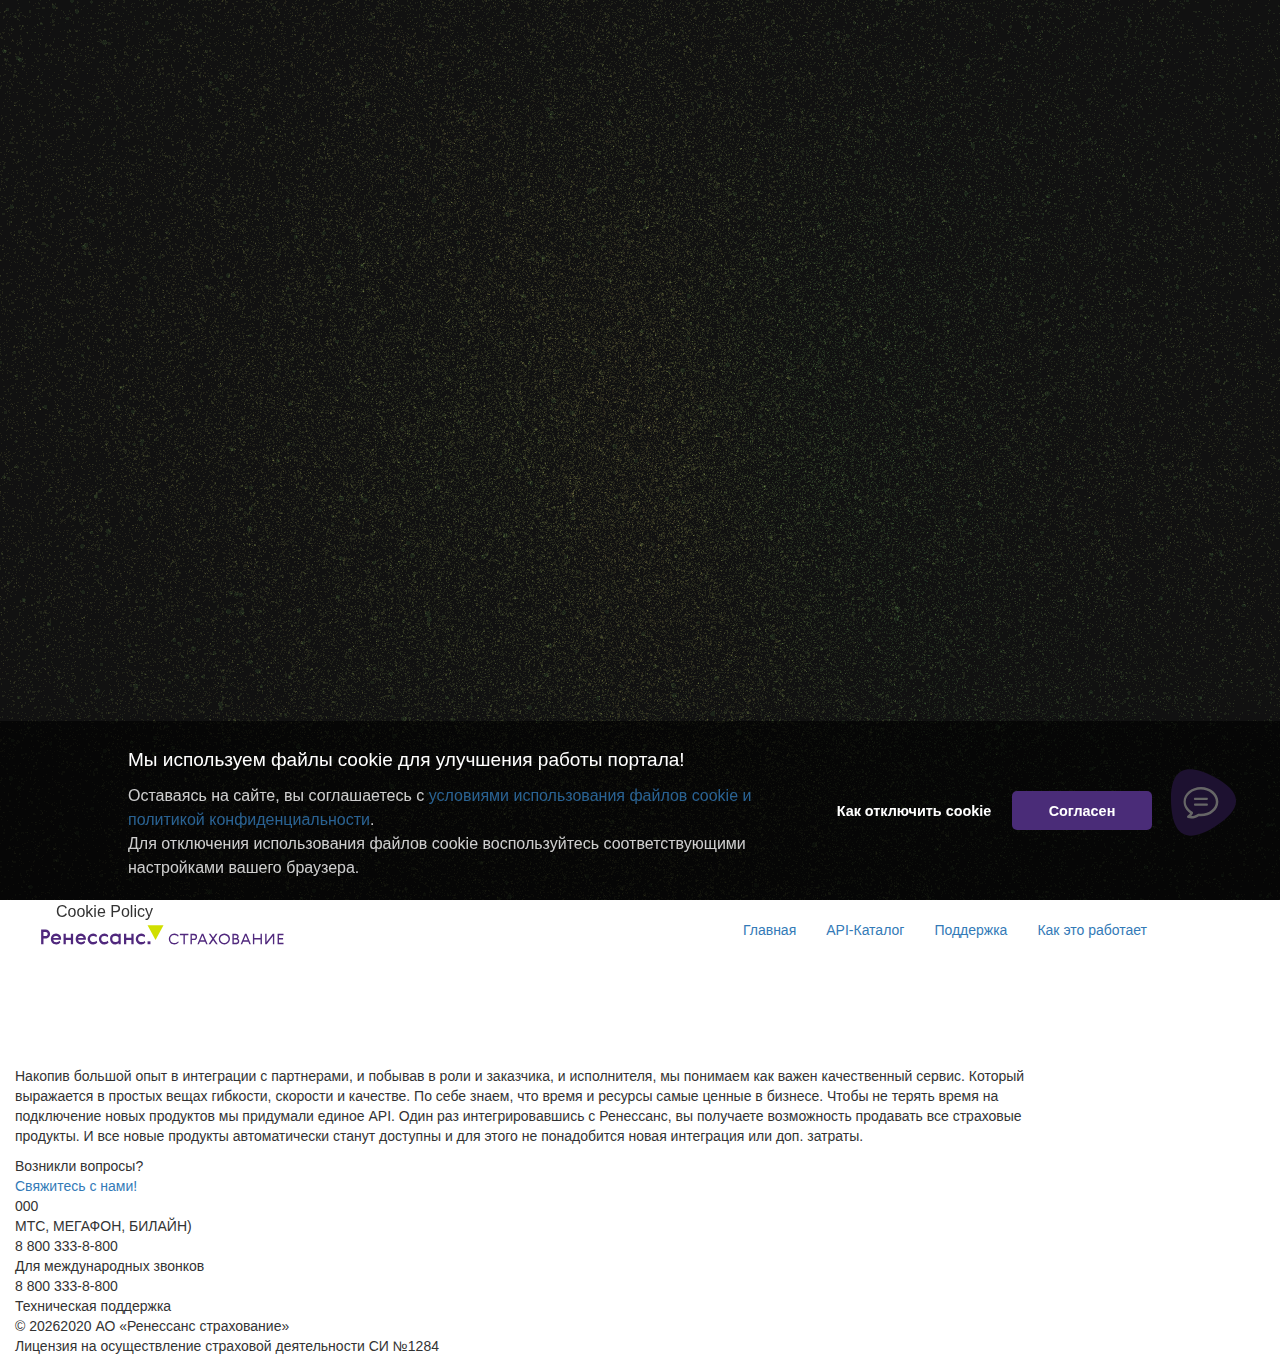
==== commit f4fc757d: "Update faq.html" ====
--- a/faq.html
+++ b/faq.html
@@ -183,9 +183,9 @@
 
 						<li class=""><a title="API-Каталог" href="https://api.renins.com/devportal/apis"><span>API-Каталог</span></a>
 						</li>
-						<li class="active"><a title="Поддержка" href="https://developerhub.Reninsbank.by/developerhub/site/pages/feedback.jag"><span>Поддержка</span></a>
+						<li class=""><a title="Поддержка" href="https://developerhub.Reninsbank.by/developerhub/site/pages/feedback.jag"><span>Поддержка</span></a>
 						</li>
-						<li class=""><a title="Как это работает" href="https://developerhub.Reninsbank.by/developerhub/site/pages/faq.jag"><span>Как это работает</span></a>
+						<li class="active"><a title="Как это работает" href="https://developerhub.Reninsbank.by/developerhub/site/pages/faq.jag"><span>Как это работает</span></a>
 						</li>
 						<li class="user-icon ">
 							<a id="btn-login" class="need-login" href="https://api.renins.com/devportal/">
@@ -240,6 +240,7 @@
 По себе знаем, что время и ресурсы самые ценные в  бизнесе. 
 Чтобы не терять время на подключение новых продуктов мы придумали единое API. Один раз  интегрировавшись с Ренессанс, вы получаете возможность продавать все страховые продукты.
 И все новые продукты  автоматически станут доступны и для этого не понадобится новая интеграция или доп. затраты.
+		    
 
 </p>
         </div>
